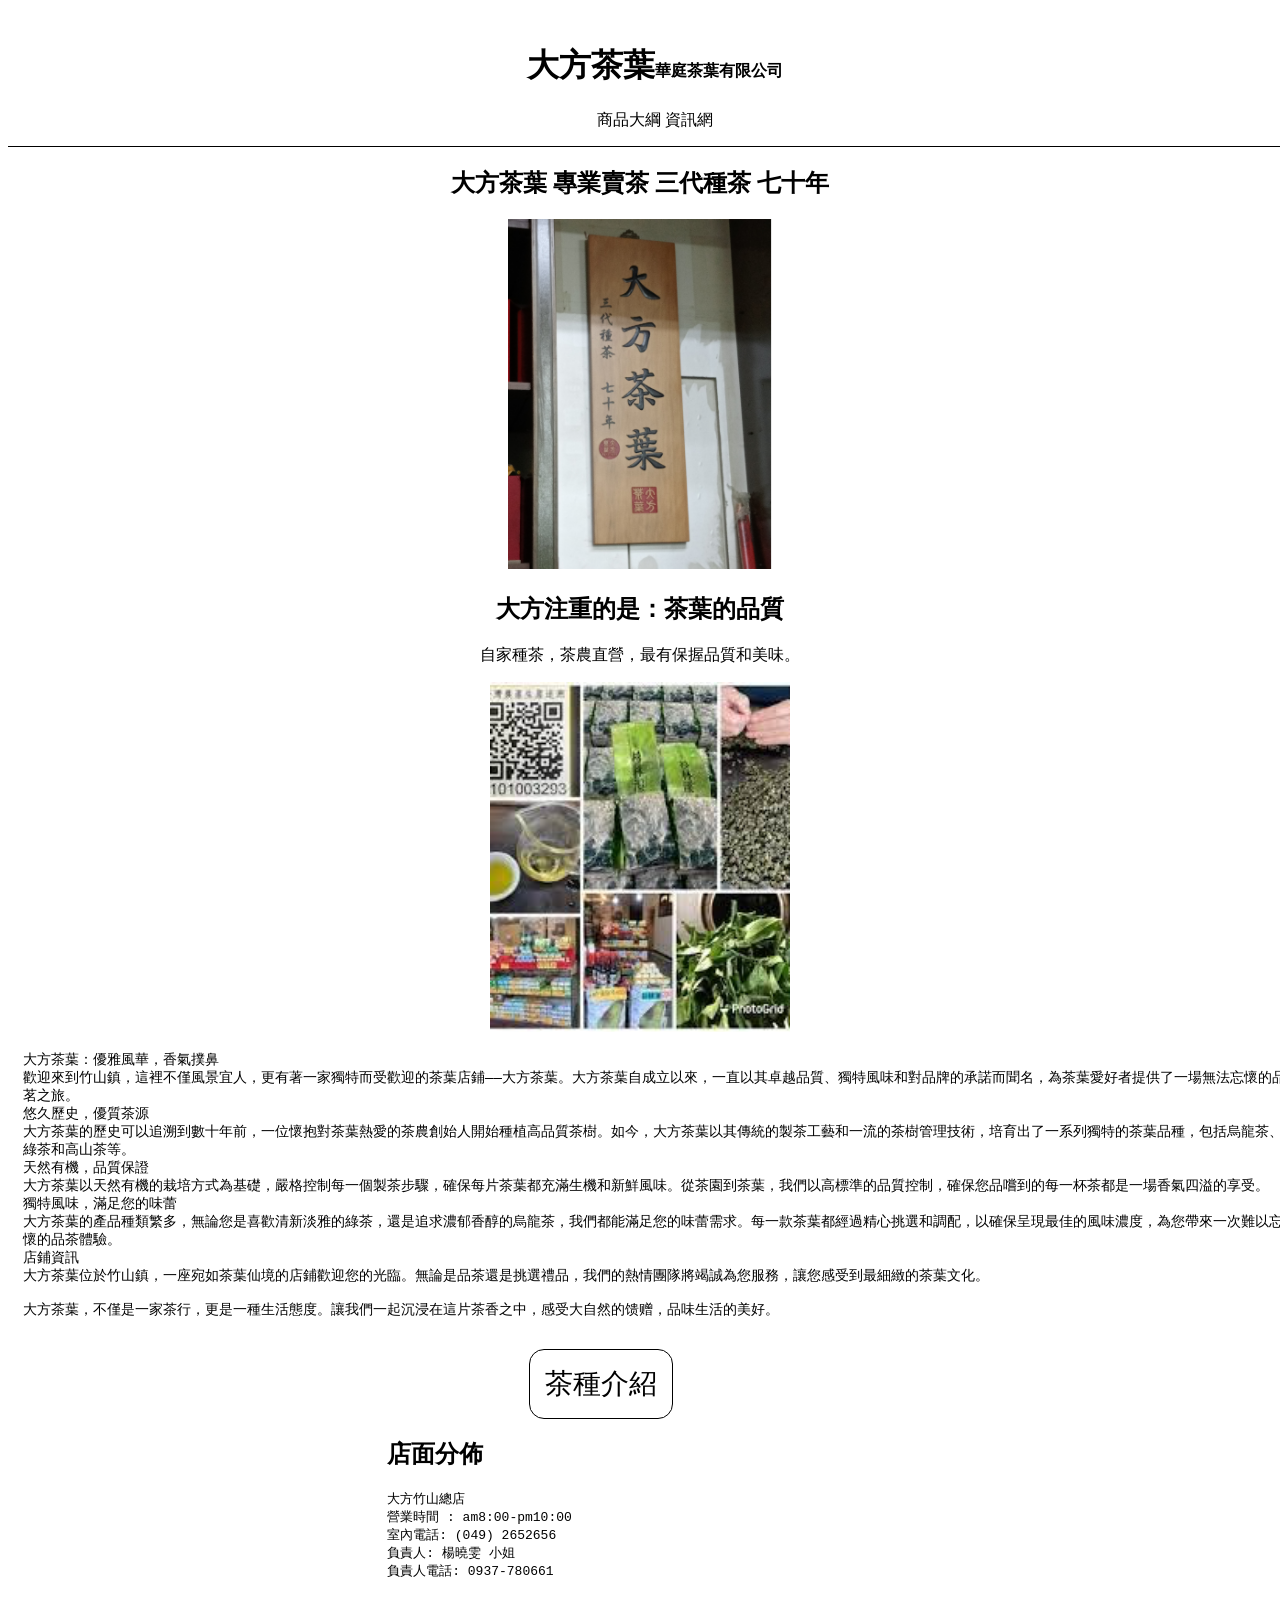
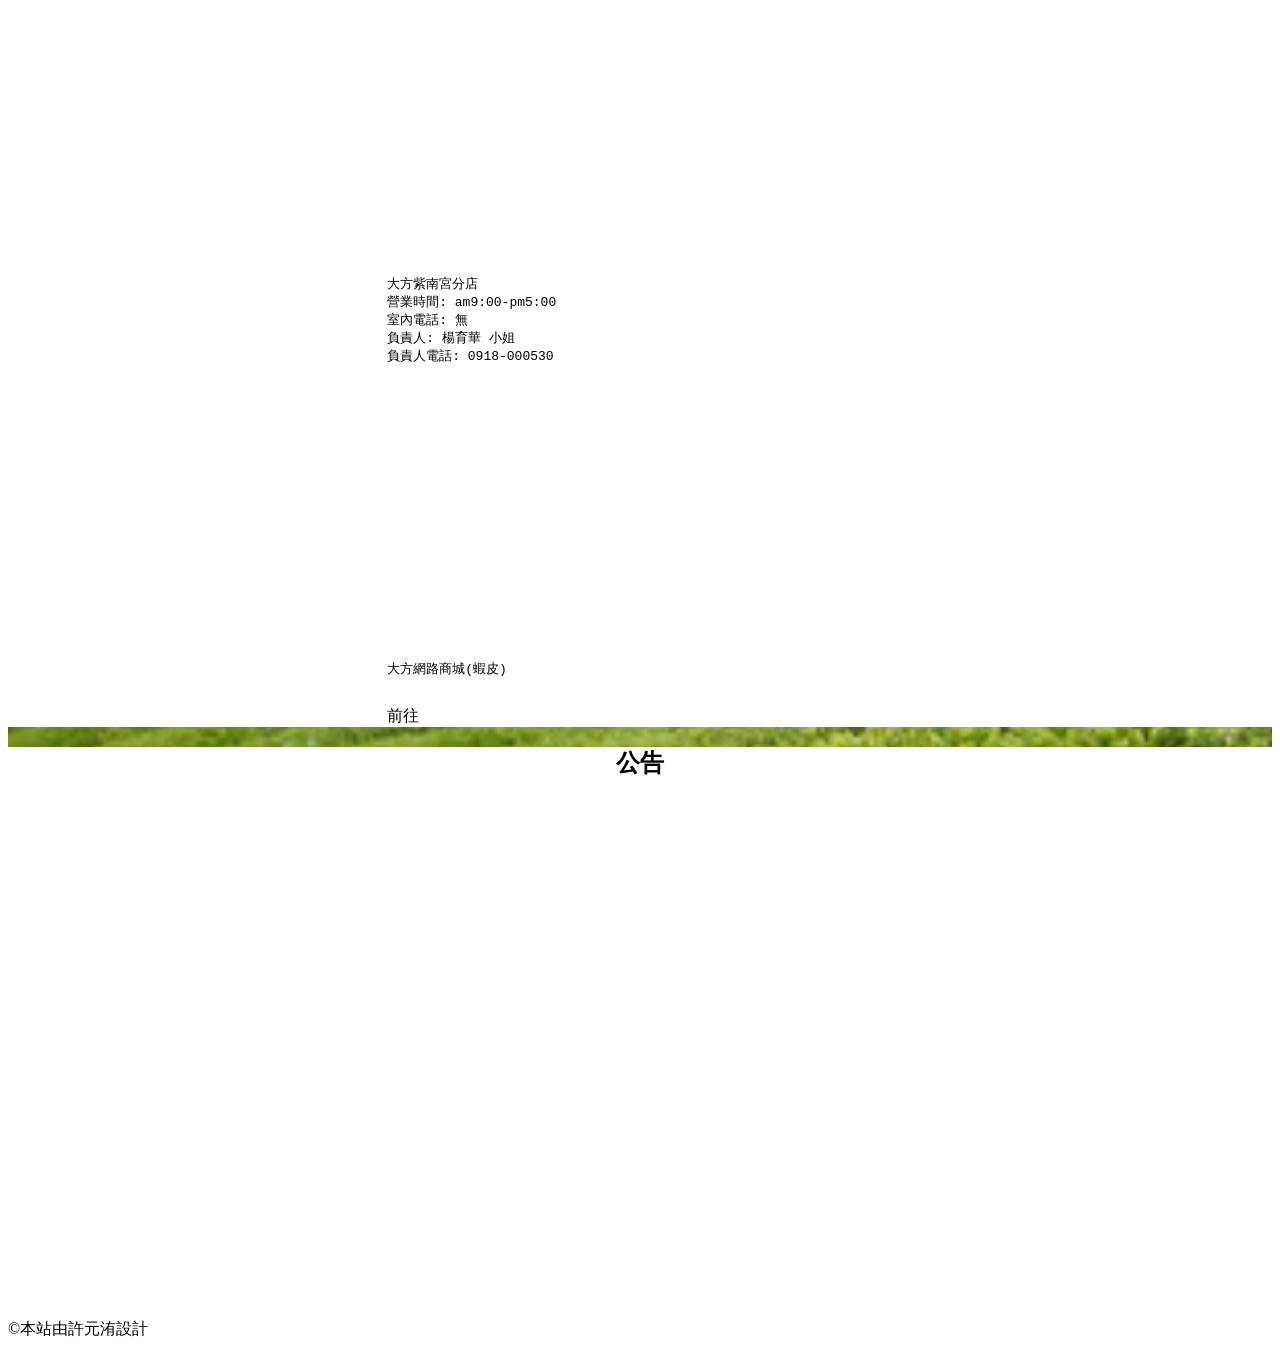
==== index.htm @ 7a0b3d52 "Add files via upload" ====
<!DOCTYPE html>
<html lang="en">
<head>
    <meta charset="UTF-8">
    <meta name="viewport" content="width=device-width, initial-scale=1.0">
    <meta charset="UTF-8">
    <title>大方茶葉 Dafun</title>
    <link rel="stylesheet" href="index.css">
</head>
<body>
    <div class="header">
        <h1>大方茶葉<p style="display: inline; font-size: 16px;" class="gocw" onclick="location.href='https://m0902290661.github.io/Huating-Tea/';">華庭茶葉有限公司</p></h1>
        <a href="商品大綱.htm" title="點擊前往">商品大綱</a>
        <a href="enter.htm">資訊網</a>
    </div>
    <div class="body">
        <div class="about">
            <div class="d11">
                <h2>大方茶葉 專業賣茶 三代種茶 七十年</h2>
                <img src="image.png" alt="">
            </div>
            <div class="d12">
                <h2>大方注重的是：茶葉的品質</h2>
                <p>自家種茶，茶農直營，最有保握品質和美味。</p>
                <img src="image copy.png" alt="">
            </div>
            <div class="d13">
                <pre>
大方茶葉：優雅風華，香氣撲鼻
歡迎來到竹山鎮，這裡不僅風景宜人，更有著一家獨特而受歡迎的茶葉店鋪——大方茶葉。大方茶葉自成立以來，一直以其卓越品質、獨特風味和對品牌的承諾而聞名，為茶葉愛好者提供了一場無法忘懷的品茗之旅。
悠久歷史，優質茶源
大方茶葉的歷史可以追溯到數十年前，一位懷抱對茶葉熱愛的茶農創始人開始種植高品質茶樹。如今，大方茶葉以其傳統的製茶工藝和一流的茶樹管理技術，培育出了一系列獨特的茶葉品種，包括烏龍茶、綠茶和高山茶等。
天然有機，品質保證
大方茶葉以天然有機的栽培方式為基礎，嚴格控制每一個製茶步驟，確保每片茶葉都充滿生機和新鮮風味。從茶園到茶葉，我們以高標準的品質控制，確保您品嚐到的每一杯茶都是一場香氣四溢的享受。
獨特風味，滿足您的味蕾
大方茶葉的產品種類繁多，無論您是喜歡清新淡雅的綠茶，還是追求濃郁香醇的烏龍茶，我們都能滿足您的味蕾需求。每一款茶葉都經過精心挑選和調配，以確保呈現最佳的風味濃度，為您帶來一次難以忘懷的品茶體驗。
店鋪資訊
大方茶葉位於竹山鎮，一座宛如茶葉仙境的店鋪歡迎您的光臨。無論是品茶還是挑選禮品，我們的熱情團隊將竭誠為您服務，讓您感受到最細緻的茶葉文化。

大方茶葉，不僅是一家茶行，更是一種生活態度。讓我們一起沉浸在這片茶香之中，感受大自然的馈赠，品味生活的美好。                    
                </pre>
                <button onclick="location.href='商品大綱.htm#teatalk'">茶種介紹</button>
            </div>
            <div class="d14" id="d14">
                <h2>店面分佈</h2>
                <pre>
大方竹山總店
營業時間 : am8:00-pm10:00 
室內電話: (049) 2652656
負責人: 楊曉雯 小姐
負責人電話: 0937-780661
                </pre>
                <iframe src="https://www.google.com/maps/embed?pb=!1m14!1m8!1m3!1d3651.61538766722!2d120.694054!3d23.761091!3m2!1i1024!2i768!4f13.1!3m3!1m2!1s0x346ecd96cf9de589%3A0xc065d546990739c1!2zNTU35Y-w54Gj5Y2X5oqV57ij56u55bGx6Y6u6ZuG5bGx6Lev5LiJ5q61NDYxLTPomZ8!5e0!3m2!1szh-TW!2sus!4v1723907166475!5m2!1szh-TW!2sus" width="300" height="250" style="border:0;" allowfullscreen="" loading="lazy" referrerpolicy="no-referrer-when-downgrade"></iframe>
                <pre>
大方紫南宮分店
營業時間: am9:00-pm5:00 
室內電話: 無
負責人: 楊育華 小姐
負責人電話: 0918-000530
                </pre>
                <iframe src="https://www.google.com/maps/embed?pb=!1m14!1m8!1m3!1d3650.04086085364!2d120.72253200000002!3d23.817146!3m2!1i1024!2i768!4f13.1!3m3!1m2!1s0x34692d51f6246d03%3A0x6d0f1d8a5e2c0a2d!2zNTU35Y-w54Gj5Y2X5oqV57ij56u55bGx6Y6u5aSn5YWs6KGXNDDomZ8!5e0!3m2!1szh-TW!2sus!4v1723907227756!5m2!1szh-TW!2sus" width="300" height="250" style="border:0;" allowfullscreen="" loading="lazy" referrerpolicy="no-referrer-when-downgrade"></iframe>
                <pre>
大方網路商城(蝦皮)
                </pre>
                <a href="https://shopee.tw/yun685700?is_from_login=true">前往</a>
            </div>
        </div>
        <div class="post">
            <h2>公告</h2>
            <iframe src="https://docs.google.com/spreadsheets/d/1tLu6qadFtE0yLHa3UGzQKZaZkjQ0sHDGP7tQY-PTl_8/pubhtml" frameborder="0.5px" height="500px" width="75%"></iframe>
        </div>
    </div>
    <div class="footer">
        <p>&copy;本站由許元洧設計</p>
    </div>
</body>
</html>
---- index.css ----
.header{
    border-bottom: 0.5px solid black;
    text-align: center;
    padding: 15px;
    width: 100%;
    background-color: white;
}
.body{
    background-image: url('1.jpg');
    background-size: cover;
}
.about,.post,.footer{
    background-color: white;
}
.about{
    text-align: center;
}
.about img{
    height: 350px;
}
.d13{
    text-align: left;
    font-size: 14px;
    margin: 15px;
    width: 100%;
}
.d13 pre{
   white-space: pre-wrap;
}
.d14 h2{
    text-align: left;
}
.d14{
    text-align: left;
    margin: 15px;
    margin-left: 40%;
}
.post iframe{
    width: 70%;
    margin-left: 15%;
}
.post h2{
    text-align: center;
}
a{
    text-decoration: none;
    color: black;
}
a:hover{
    text-decoration: underline;
    color:blue;
    cursor: pointer;
}
.gocw:hover{
    text-decoration: underline;
    color: blue;
    cursor: pointer;
}
.d13 button{
    text-decoration: none;
    background-color: white;
    border: 0.5px solid black;
    border-radius: 15px;
    padding: 15px;
    font-size: 28px;
    margin-left: 40%;
}
.d13 button:hover{
    background-color: rgb(58, 204, 197);
    color: white;
    cursor: pointer;
}
.main img{
    width: 50%;
}

@media screen {
    .d14{
        margin-left: 30%;
    }
}
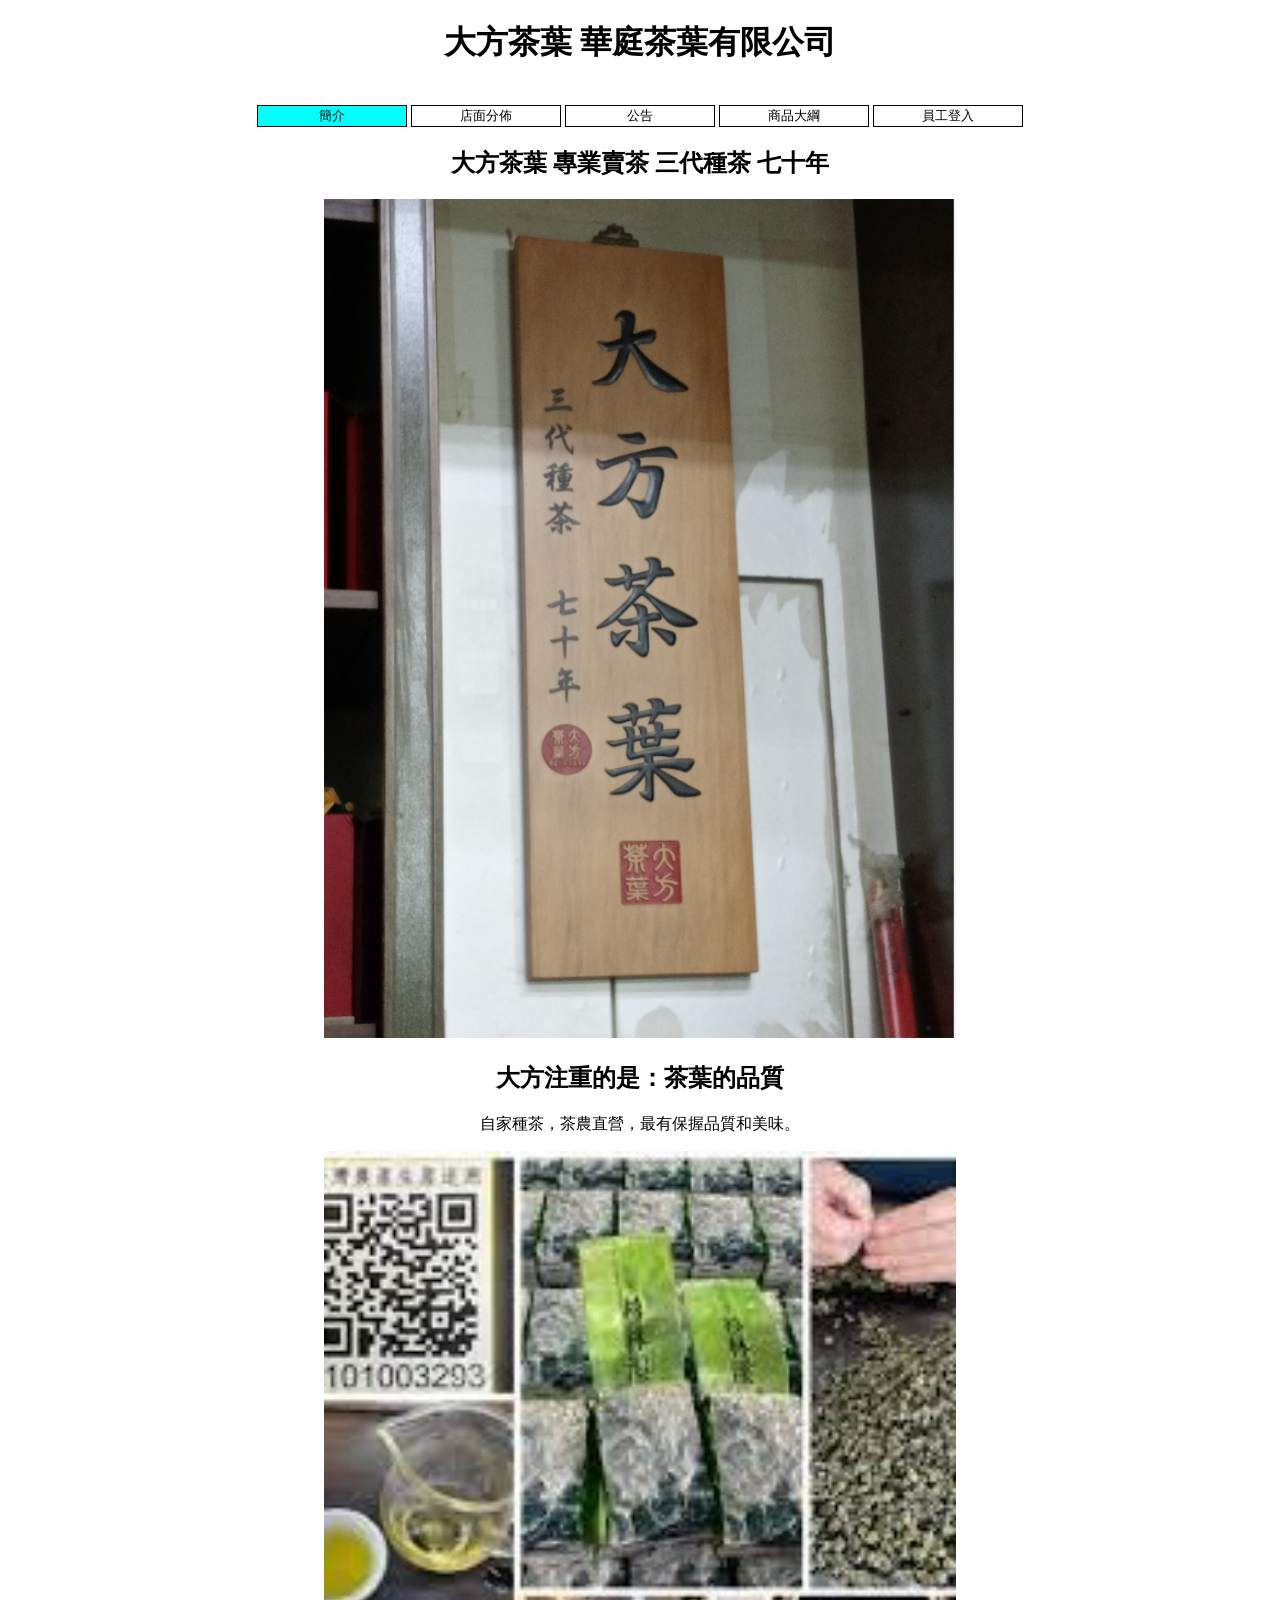
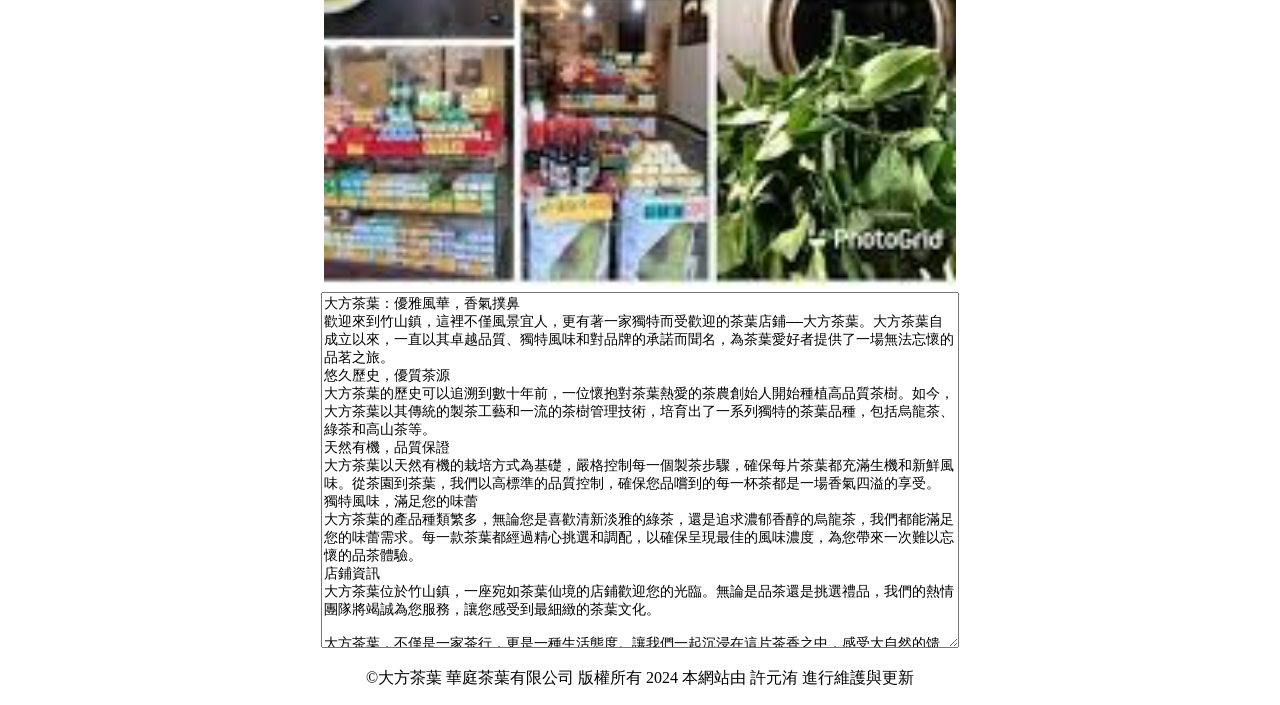
==== commit c7fee39e: "Add files via upload" ====
--- a/index.htm
+++ b/index.htm
@@ -3,29 +3,54 @@
 <head>
     <meta charset="UTF-8">
     <meta name="viewport" content="width=device-width, initial-scale=1.0">
-    <meta charset="UTF-8">
-    <title>大方茶葉 Dafun</title>
-    <link rel="stylesheet" href="index.css">
+    <title>大方茶葉 華庭茶葉有限公司</title>
+    <style>
+        img{
+            width: 50%;
+        }
+        body{
+            text-align: center;
+        }
+        .button{
+            text-align: center;
+        }
+        .button button{
+            text-decoration: none;
+            border: 1px solid black;
+            background-color: white;
+            width: 150px;
+            cursor: pointer;
+        }
+        #a{
+            background-color: aqua;
+        }
+        textarea{
+            width: 50%;
+            height: 350px;
+            font-size: 14px;
+        }
+        .place,.pm,.p,.ms{
+            display: none;
+        }
+    </style>
 </head>
 <body>
-    <div class="header">
-        <h1>大方茶葉<p style="display: inline; font-size: 16px;" class="gocw" onclick="location.href='https://m0902290661.github.io/Huating-Tea/';">華庭茶葉有限公司</p></h1>
-        <a href="商品大綱.htm" title="點擊前往">商品大綱</a>
-        <a href="enter.htm">資訊網</a>
+    <h1>大方茶葉 華庭茶葉有限公司</h1><br>
+    <div class="button">
+        <button id="a" onclick="cad()">簡介</button>
+        <button id="pl" onclick="cpld()">店面分佈</button>
+        <button id="p" onclick="cpd()">公告</button>
+        <button id="pm" onclick="cpmd()">商品大綱</button>
+        <button id="ms" onclick="cmsd()">員工登入</button>
     </div>
-    <div class="body">
-        <div class="about">
-            <div class="d11">
-                <h2>大方茶葉 專業賣茶 三代種茶 七十年</h2>
-                <img src="image.png" alt="">
-            </div>
-            <div class="d12">
-                <h2>大方注重的是：茶葉的品質</h2>
+    <div class="main">
+        <div class="about" id="ad">
+            <h2>大方茶葉 專業賣茶 三代種茶 七十年</h2>
+            <img src="image.png" alt="">
+            <h2>大方注重的是：茶葉的品質</h2>
                 <p>自家種茶，茶農直營，最有保握品質和美味。</p>
                 <img src="image copy.png" alt="">
-            </div>
-            <div class="d13">
-                <pre>
+            <br><textarea>
 大方茶葉：優雅風華，香氣撲鼻
 歡迎來到竹山鎮，這裡不僅風景宜人，更有著一家獨特而受歡迎的茶葉店鋪——大方茶葉。大方茶葉自成立以來，一直以其卓越品質、獨特風味和對品牌的承諾而聞名，為茶葉愛好者提供了一場無法忘懷的品茗之旅。
 悠久歷史，優質茶源
@@ -37,41 +62,146 @@
 店鋪資訊
 大方茶葉位於竹山鎮，一座宛如茶葉仙境的店鋪歡迎您的光臨。無論是品茶還是挑選禮品，我們的熱情團隊將竭誠為您服務，讓您感受到最細緻的茶葉文化。
 
-大方茶葉，不僅是一家茶行，更是一種生活態度。讓我們一起沉浸在這片茶香之中，感受大自然的馈赠，品味生活的美好。                    
-                </pre>
-                <button onclick="location.href='商品大綱.htm#teatalk'">茶種介紹</button>
-            </div>
-            <div class="d14" id="d14">
-                <h2>店面分佈</h2>
-                <pre>
-大方竹山總店
-營業時間 : am8:00-pm10:00 
-室內電話: (049) 2652656
-負責人: 楊曉雯 小姐
-負責人電話: 0937-780661
-                </pre>
-                <iframe src="https://www.google.com/maps/embed?pb=!1m14!1m8!1m3!1d3651.61538766722!2d120.694054!3d23.761091!3m2!1i1024!2i768!4f13.1!3m3!1m2!1s0x346ecd96cf9de589%3A0xc065d546990739c1!2zNTU35Y-w54Gj5Y2X5oqV57ij56u55bGx6Y6u6ZuG5bGx6Lev5LiJ5q61NDYxLTPomZ8!5e0!3m2!1szh-TW!2sus!4v1723907166475!5m2!1szh-TW!2sus" width="300" height="250" style="border:0;" allowfullscreen="" loading="lazy" referrerpolicy="no-referrer-when-downgrade"></iframe>
-                <pre>
-大方紫南宮分店
-營業時間: am9:00-pm5:00 
-室內電話: 無
-負責人: 楊育華 小姐
-負責人電話: 0918-000530
-                </pre>
-                <iframe src="https://www.google.com/maps/embed?pb=!1m14!1m8!1m3!1d3650.04086085364!2d120.72253200000002!3d23.817146!3m2!1i1024!2i768!4f13.1!3m3!1m2!1s0x34692d51f6246d03%3A0x6d0f1d8a5e2c0a2d!2zNTU35Y-w54Gj5Y2X5oqV57ij56u55bGx6Y6u5aSn5YWs6KGXNDDomZ8!5e0!3m2!1szh-TW!2sus!4v1723907227756!5m2!1szh-TW!2sus" width="300" height="250" style="border:0;" allowfullscreen="" loading="lazy" referrerpolicy="no-referrer-when-downgrade"></iframe>
-                <pre>
-大方網路商城(蝦皮)
-                </pre>
-                <a href="https://shopee.tw/yun685700?is_from_login=true">前往</a>
-            </div>
-        </div>
-        <div class="post">
+大方茶葉，不僅是一家茶行，更是一種生活態度。讓我們一起沉浸在這片茶香之中，感受大自然的馈赠，品味生活的美好。                 
+            </textarea>
+        </div>
+        <div class="place" id="pld">
+            <h2>店面分佈</h2>
+            <li>大方竹山總店</li>
+            <p>營業時間 : am8:00-pm10:00 <br> 
+            室內電話: (049) 2652656 <br>
+            負責人: 楊曉雯 小姐 <br>
+            負責人電話: 0937-780661</p>
+            <iframe src="https://www.google.com/maps/embed?pb=!1m14!1m8!1m3!1d3651.61538766722!2d120.694054!3d23.761091!3m2!1i1024!2i768!4f13.1!3m3!1m2!1s0x346ecd96cf9de589%3A0xc065d546990739c1!2zNTU35Y-w54Gj5Y2X5oqV57ij56u55bGx6Y6u6ZuG5bGx6Lev5LiJ5q61NDYxLTPomZ8!5e0!3m2!1szh-TW!2sus!4v1723907166475!5m2!1szh-TW!2sus" width="300" height="250" style="border:0;" allowfullscreen="" loading="lazy" referrerpolicy="no-referrer-when-downgrade"></iframe>
+            <li>大方紫南宮分店</li>
+            <p>營業時間: am9:00-pm5:00  <br>
+                室內電話: 無 <br>
+                負責人: 楊育華 小姐 <br>
+            負責人電話: 0918-000530</p>
+            <iframe src="https://www.google.com/maps/embed?pb=!1m14!1m8!1m3!1d3650.04086085364!2d120.72253200000002!3d23.817146!3m2!1i1024!2i768!4f13.1!3m3!1m2!1s0x34692d51f6246d03%3A0x6d0f1d8a5e2c0a2d!2zNTU35Y-w54Gj5Y2X5oqV57ij56u55bGx6Y6u5aSn5YWs6KGXNDDomZ8!5e0!3m2!1szh-TW!2sus!4v1723907227756!5m2!1szh-TW!2sus" width="300" height="250" style="border:0;" allowfullscreen="" loading="lazy" referrerpolicy="no-referrer-when-downgrade"></iframe>
+            <li>大方網路商城(蝦皮)</li>
+            <a href="https://shopee.tw/yun685700?is_from_login=true">前往</a>
+        </div>
+        <div class="p" id="pd">
             <h2>公告</h2>
-            <iframe src="https://docs.google.com/spreadsheets/d/1tLu6qadFtE0yLHa3UGzQKZaZkjQ0sHDGP7tQY-PTl_8/pubhtml" frameborder="0.5px" height="500px" width="75%"></iframe>
+            <li>本店於2024/1/1起，不對外提供代客包裝服務，造成不便請見諒</li>
+        </div>
+        <div class="pm" id="pmd">
+            <h2>商品大綱</h2>
+            <li>紅茶（80%-90%發酵茶）
+                紅茶在六大茶系當中是屬於近全發酵的茶款，其製茶流程從採茶後進行萎凋，後續進行發酵工藝至全發酵狀態
+                常見的蜜香紅茶、紅玉、紅韻、阿薩姆紅茶、錫蘭紅茶、大吉嶺紅茶等經典茶款皆是此茶系的茶款</li>
+            <li>綠茶（不發酵茶）
+                綠茶在六大茶系當中是屬於不發酵的茶款，其製茶流程採茶後立刻進行殺青破壞酵素
+                台灣經典的綠茶款如三峽碧螺春、龍井即為綠茶系茶款</li>
+            <li>黃茶（10%-20%發酵茶）
+                黃茶在六大茶系當中是屬於微發酵的茶款，其製茶流程與綠茶相同
+                但多經過悶堆渥黃，而產生了發酵作業</li>
+            <li>青茶（30%-60%發酵茶）
+                青茶又被大家廣稱作烏龍茶，也是最常見的一款茶，在六大茶系當中是屬於部分發酵的茶款，發酵程度是介於綠茶與紅茶之間
+                擁有了綠茶的清爽鮮，又擁有紅茶的甘甜口感。(烏龍茶咖啡因真的比較多？臺灣茶咖啡因比較大公開)
+                台灣常見如：凍頂烏龍、鐵觀音、包種茶、阿里山烏龍、梨山烏龍、東方美人、貴妃茶等都是青茶系列的茶款</li>
+            <li>白茶（20%～30%發酵茶）
+                在製茶過程中不殺青也不去揉捻，讓茶葉萎凋時產生些許的微發酵
+                對茶葉細胞破壞也較少些
+                台灣除了「白牡丹」外，也有許多以青心烏龍種製成的白茶，簡稱為「台灣白茶」</li>
+            <li>黑茶（後發酵茶）
+                黑茶在六大茶系中，屬於100%發酵的茶款，在茶葉進行加工後堆積發酵的時間較長，讓茶葉呈現為暗褐色的樣態
+                常見茶款如：「普洱茶」</li>
+        </div>
+        <div class="ms" id="msd">
+            <h2>員工登入</h2>
+            <input  id="ip" type="password" placeholder="請輸入密碼"><button onclick="singin()">送出</button><br>
+            <textarea name="" id="out">請登入</textarea>
         </div>
     </div>
-    <div class="footer">
-        <p>&copy;本站由許元洧設計</p>
-    </div>
+    <p>&copy;大方茶葉 華庭茶葉有限公司 版權所有 2024 本網站由 許元洧 進行維護與更新</p>
+
+    <script>
+        //button
+        const a = document.getElementById('a');
+        const pl = document.getElementById('pl');
+        const p = document.getElementById('p');
+        const pm = document.getElementById('pm');
+        const ms = document.getElementById('ms');
+        //div
+        const ad = document.getElementById('ad');
+        const pld = document.getElementById('pld');
+        const pd = document.getElementById('pd');
+        const pmd = document.getElementById('pmd');
+        const msd = document.getElementById('msd');
+        //function
+        function cad(){
+            ad.style.display='block';
+            pld.style.display='none';
+            pd.style.display='none';
+            pmd.style.display='none';
+            msd.style.display='none';
+            a.style.backgroundColor='aqua';
+            pl.style.backgroundColor='white';
+            p.style.backgroundColor='white';
+            pm.style.backgroundColor='white';
+            ms.style.backgroundColor='white';
+        }
+        function cpld(){
+            pld.style.display='block';
+            ad.style.display='none';
+            pd.style.display='none';
+            pmd.style.display='none';
+            msd.style.display='none';
+            pl.style.backgroundColor='aqua';
+            a.style.backgroundColor='white';
+            p.style.backgroundColor='white';
+            pm.style.backgroundColor='white';
+            ms.style.backgroundColor='white';
+        }
+        function cpd(){
+            pd.style.display='block';
+            ad.style.display='none';
+            pld.style.display='none';
+            pmd.style.display='none';
+            msd.style.display='none';
+            p.style.backgroundColor='aqua';
+            a.style.backgroundColor='white';
+            pl.style.backgroundColor='white';
+            pm.style.backgroundColor='white';
+            ms.style.backgroundColor='white';
+        }
+        function cpmd(){
+            pmd.style.display='block';
+            ad.style.display='none';
+            pd.style.display='none';
+            pld.style.display='none';
+            msd.style.display='none';
+            pm.style.backgroundColor='aqua';
+            a.style.backgroundColor='white';
+            p.style.backgroundColor='white';
+            pl.style.backgroundColor='white';
+            ms.style.backgroundColor='white';
+        }
+        function cmsd(){
+            msd.style.display='block';
+            ad.style.display='none';
+            pd.style.display='none';
+            pmd.style.display='none';
+            pld.style.display='none';
+            ms.style.backgroundColor='aqua';
+            a.style.backgroundColor='white';
+            p.style.backgroundColor='white';
+            pm.style.backgroundColor='white';
+            pl.style.backgroundColor='white';
+        }
+        //singin
+        function singin(){
+            const password = '2652656';
+            const ip = document.getElementById('ip').value;
+            if(password===ip){
+                location.href='https://docs.google.com/spreadsheets/d/e/2PACX-1vShv7aE7V0sxZBgvTPEceiEPcn6wh97L_WLAnhgR-pyUxXV0jo2Smo82rbNZ1oy2zRtY4ePmCExUfdz/pubhtml';
+            }
+            else{
+                document.getElementById('out').innerHTML='登入失敗，請重試。'
+            }
+        }
+    </script>
 </body>
 </html>
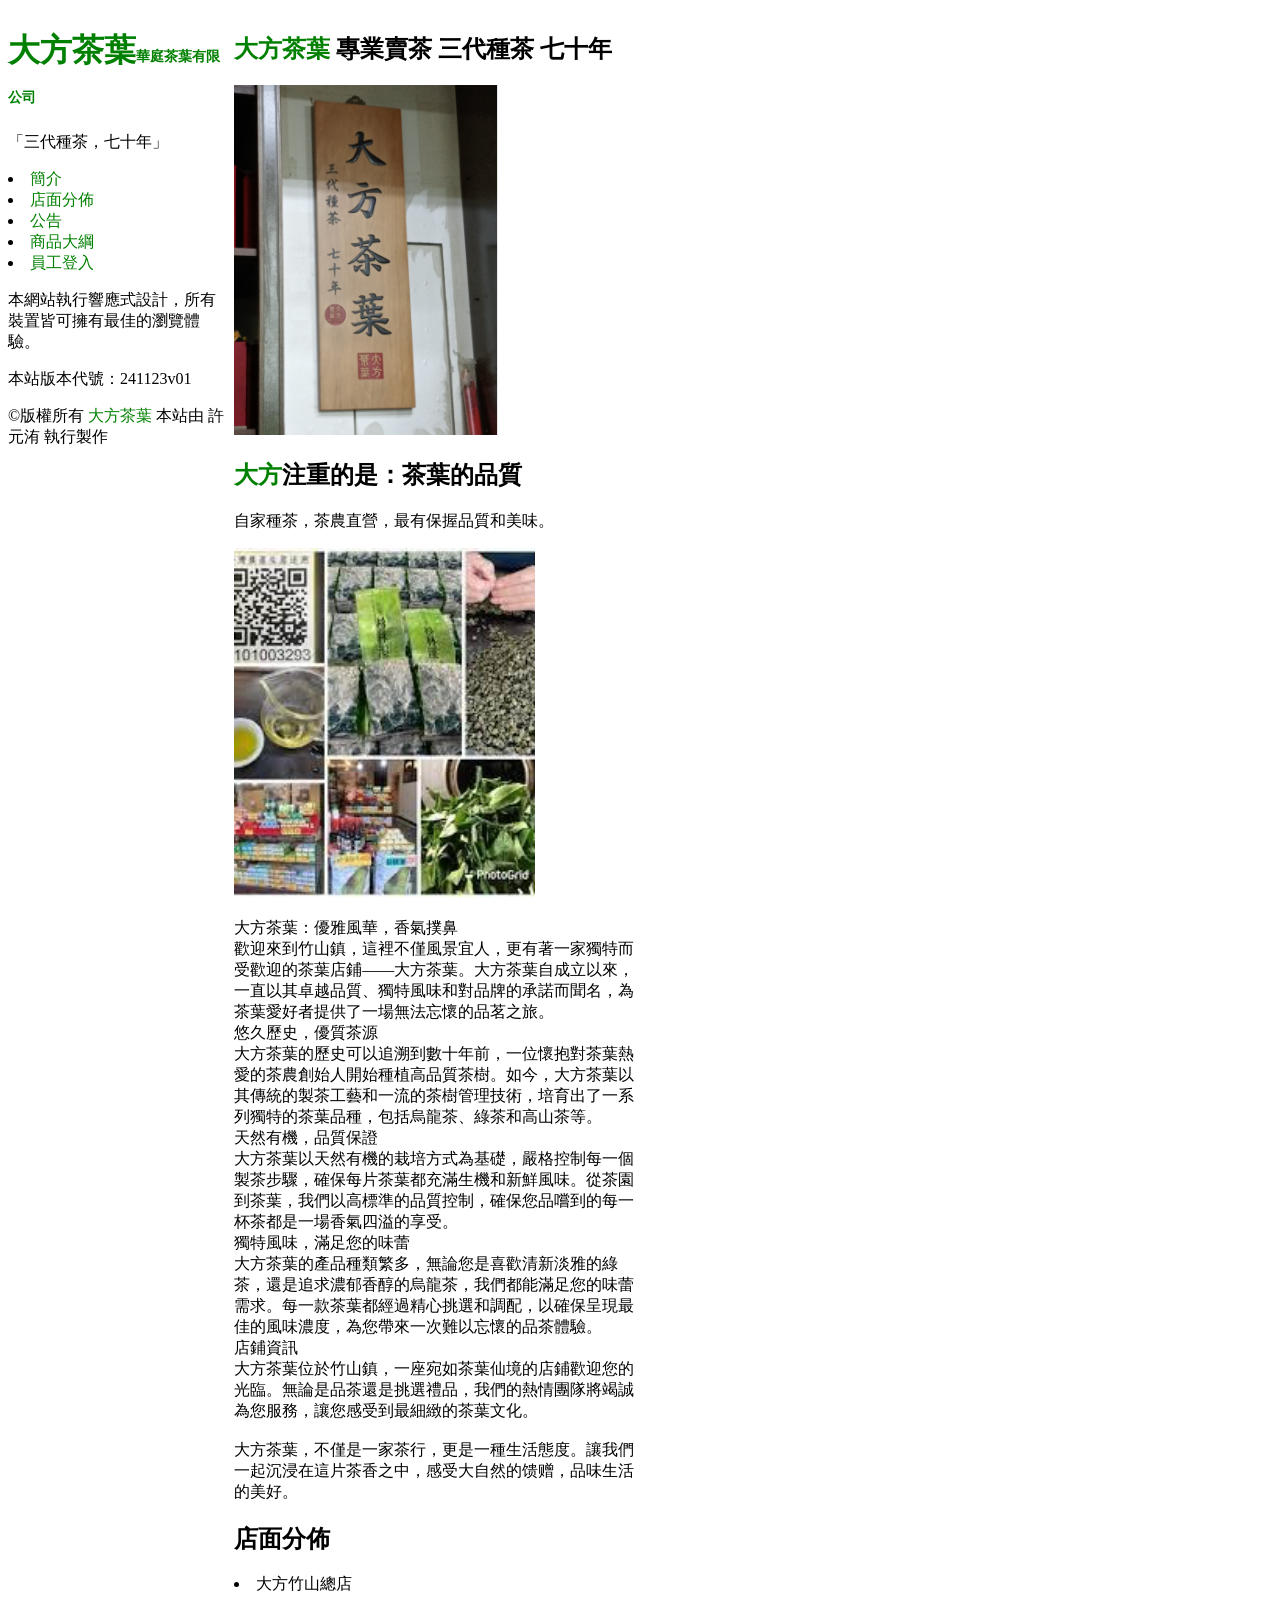
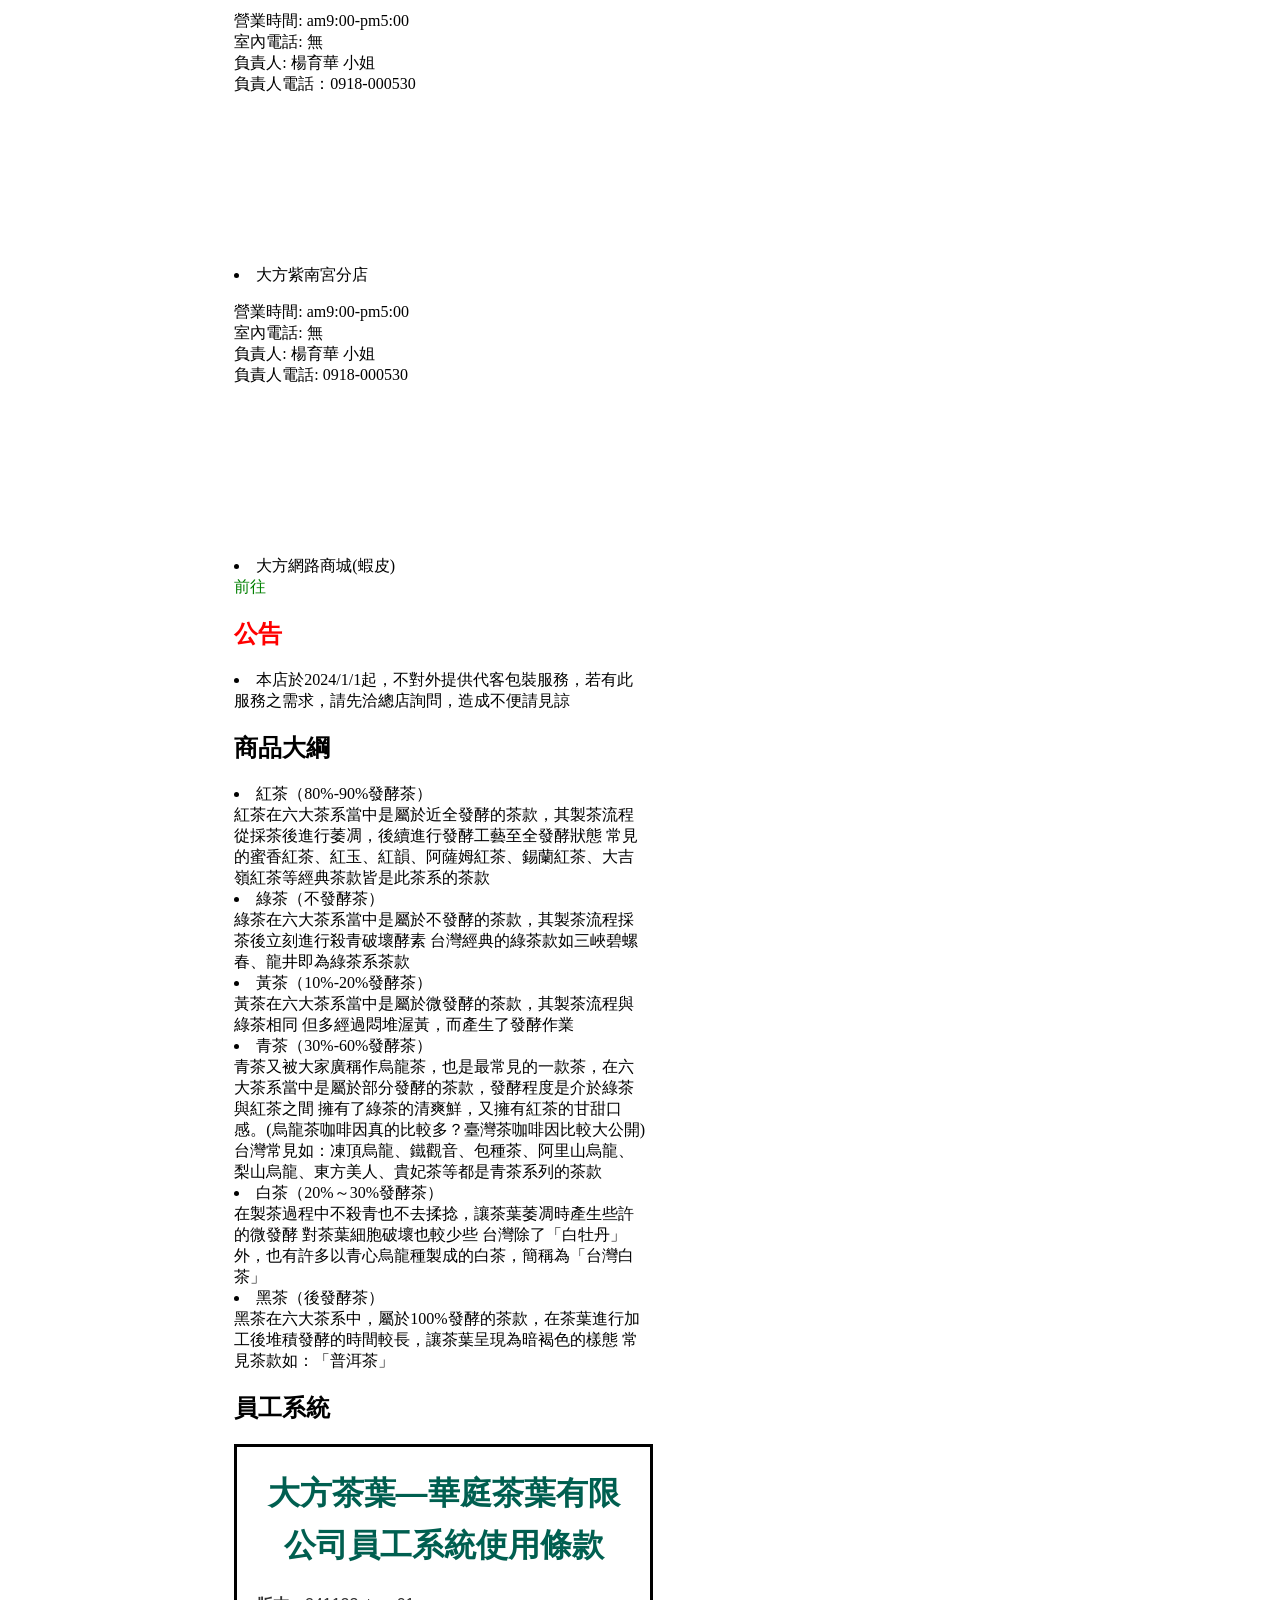
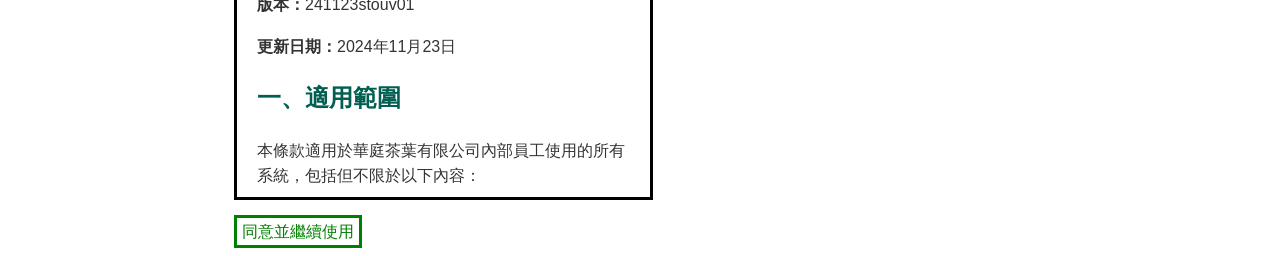
==== commit d6b2c120: "Add files via upload" ====
--- a/index.htm
+++ b/index.htm
@@ -5,201 +5,261 @@
     <meta name="viewport" content="width=device-width, initial-scale=1.0">
     <title>大方茶葉 華庭茶葉有限公司</title>
     <style>
+        .main{
+            display: flex;
+        }
+        .left{
+            flex: 1.5;
+        }
+        .right{
+            flex: 7;
+            margin: 5px;
+        }
+        #d001{
+            font-size: 14px;
+        }
+        a{
+            text-decoration: none;
+            color: green;
+        }
+        .left h1{
+            color: green;
+        }
         img{
-            width: 50%;
-        }
-        body{
-            text-align: center;
-        }
-        .button{
-            text-align: center;
-        }
-        .button button{
-            text-decoration: none;
-            border: 1px solid black;
-            background-color: white;
-            width: 150px;
-            cursor: pointer;
-        }
-        #a{
-            background-color: aqua;
-        }
-        textarea{
-            width: 50%;
             height: 350px;
-            font-size: 14px;
-        }
-        .place,.pm,.p,.ms{
+        }
+        .right p{
+            width: 40%;
+        }
+        .right li{
+            width: 40%;
+        }
+        #d003{
+            width: 40%;
+            height: 350px;
+            border: solid;
+        }
+        #a01{
+            border: solid;
+            padding: 5px;
+        }
+        #bt1,#bt2,#bt3{
             display: none;
+        }
+        #ms{
+            display: none;
+        }
+        #ms:target{
+            display: block;
+        }
+        .sysm iframe{
+            width: 40%;
+            height: 350px;
+        }
+        .sysm{
+            display: none;
+        }
+        @media (max-width:768px) {
+            .main{
+                display: block;
+            }
+            .right p{
+                width: auto;
+            }
+            .right li{
+                width: auto;
+            }
+            #d003{
+                width: 100%;
+            }
+            .sys iframe{
+                width: 100%;
+            }
         }
     </style>
 </head>
 <body>
-    <h1>大方茶葉 華庭茶葉有限公司</h1><br>
-    <div class="button">
-        <button id="a" onclick="cad()">簡介</button>
-        <button id="pl" onclick="cpld()">店面分佈</button>
-        <button id="p" onclick="cpd()">公告</button>
-        <button id="pm" onclick="cpmd()">商品大綱</button>
-        <button id="ms" onclick="cmsd()">員工登入</button>
-    </div>
     <div class="main">
-        <div class="about" id="ad">
-            <h2>大方茶葉 專業賣茶 三代種茶 七十年</h2>
-            <img src="image.png" alt="">
-            <h2>大方注重的是：茶葉的品質</h2>
+        <div class="left">
+            <h1>大方茶葉<span id="d001">華庭茶葉有限公司</span></h1>
+            <p>「三代種茶，七十年」</p>
+            <li><a href="#ab">簡介</a></li>
+            <li><a href="#pl">店面分佈</a></li>
+            <li><a href="#po">公告</a></li>
+            <li><a href="#mos">商品大綱</a></li>
+            <li><a href="#sys">員工登入</a></li>
+            <p>本網站執行響應式設計，所有裝置皆可擁有最佳的瀏覽體驗。</p>
+            <p>本站版本代號：241123v01</p>
+            <p>&copy;版權所有 <span style="color: green;">大方茶葉</span> 本站由 許元洧 執行製作</p>
+        </div>
+        <div class="right">
+            <div class="sys" id="ms">
+                <h2>員工系統登入介面</h2>
+                <select name="" id="ki" style="height: 30px;">
+                    <option value="0">請選擇部門</option>
+                    <option value="1">技術部門</option>
+                    <option value="2">大方內部</option>
+                    <option value="3">菩因專區</option>
+                </select><br>
+                <input type="text" id="ui" placeholder="用戶名"><br>
+                <input type="password" id="pi" placeholder="密碼"><br>
+                <button id="bt0" onclick="bt0()">請選擇部門</button>
+                <button id="bt1" onclick="bt1()">送出＿技術部門</button>
+                <button id="bt2" onclick="bt2()">送出＿大方內部</button>
+                <button id="bt3" onclick="bt3()">送出＿菩因專區</button>
+                <div class="sysm" id="sysm">
+                    <p id="uo"></p>
+                    <div id="s01">
+                        <h2>財務報表</h2>
+                        <iframe src="https://docs.google.com/spreadsheets/d/e/2PACX-1vShv7aE7V0sxZBgvTPEceiEPcn6wh97L_WLAnhgR-pyUxXV0jo2Smo82rbNZ1oy2zRtY4ePmCExUfdz/pubhtml?widget=true&amp;headers=false"></iframe>
+                    </div>
+                </div>
+            </div>
+            <div class="div" id="ab">
+                <h2><span style="color: green;">大方茶葉</span> 專業賣茶 三代種茶 七十年</h2>
+                <img src="image.png" alt="">
+                <h2><span style="color: green;">大方</span>注重的是：茶葉的品質</h2>
                 <p>自家種茶，茶農直營，最有保握品質和美味。</p>
                 <img src="image copy.png" alt="">
-            <br><textarea>
-大方茶葉：優雅風華，香氣撲鼻
-歡迎來到竹山鎮，這裡不僅風景宜人，更有著一家獨特而受歡迎的茶葉店鋪——大方茶葉。大方茶葉自成立以來，一直以其卓越品質、獨特風味和對品牌的承諾而聞名，為茶葉愛好者提供了一場無法忘懷的品茗之旅。
-悠久歷史，優質茶源
-大方茶葉的歷史可以追溯到數十年前，一位懷抱對茶葉熱愛的茶農創始人開始種植高品質茶樹。如今，大方茶葉以其傳統的製茶工藝和一流的茶樹管理技術，培育出了一系列獨特的茶葉品種，包括烏龍茶、綠茶和高山茶等。
-天然有機，品質保證
-大方茶葉以天然有機的栽培方式為基礎，嚴格控制每一個製茶步驟，確保每片茶葉都充滿生機和新鮮風味。從茶園到茶葉，我們以高標準的品質控制，確保您品嚐到的每一杯茶都是一場香氣四溢的享受。
-獨特風味，滿足您的味蕾
-大方茶葉的產品種類繁多，無論您是喜歡清新淡雅的綠茶，還是追求濃郁香醇的烏龍茶，我們都能滿足您的味蕾需求。每一款茶葉都經過精心挑選和調配，以確保呈現最佳的風味濃度，為您帶來一次難以忘懷的品茶體驗。
-店鋪資訊
-大方茶葉位於竹山鎮，一座宛如茶葉仙境的店鋪歡迎您的光臨。無論是品茶還是挑選禮品，我們的熱情團隊將竭誠為您服務，讓您感受到最細緻的茶葉文化。
-
-大方茶葉，不僅是一家茶行，更是一種生活態度。讓我們一起沉浸在這片茶香之中，感受大自然的馈赠，品味生活的美好。                 
-            </textarea>
-        </div>
-        <div class="place" id="pld">
-            <h2>店面分佈</h2>
-            <li>大方竹山總店</li>
-            <p>營業時間 : am8:00-pm10:00 <br> 
-            室內電話: (049) 2652656 <br>
-            負責人: 楊曉雯 小姐 <br>
-            負責人電話: 0937-780661</p>
-            <iframe src="https://www.google.com/maps/embed?pb=!1m14!1m8!1m3!1d3651.61538766722!2d120.694054!3d23.761091!3m2!1i1024!2i768!4f13.1!3m3!1m2!1s0x346ecd96cf9de589%3A0xc065d546990739c1!2zNTU35Y-w54Gj5Y2X5oqV57ij56u55bGx6Y6u6ZuG5bGx6Lev5LiJ5q61NDYxLTPomZ8!5e0!3m2!1szh-TW!2sus!4v1723907166475!5m2!1szh-TW!2sus" width="300" height="250" style="border:0;" allowfullscreen="" loading="lazy" referrerpolicy="no-referrer-when-downgrade"></iframe>
-            <li>大方紫南宮分店</li>
-            <p>營業時間: am9:00-pm5:00  <br>
-                室內電話: 無 <br>
-                負責人: 楊育華 小姐 <br>
-            負責人電話: 0918-000530</p>
-            <iframe src="https://www.google.com/maps/embed?pb=!1m14!1m8!1m3!1d3650.04086085364!2d120.72253200000002!3d23.817146!3m2!1i1024!2i768!4f13.1!3m3!1m2!1s0x34692d51f6246d03%3A0x6d0f1d8a5e2c0a2d!2zNTU35Y-w54Gj5Y2X5oqV57ij56u55bGx6Y6u5aSn5YWs6KGXNDDomZ8!5e0!3m2!1szh-TW!2sus!4v1723907227756!5m2!1szh-TW!2sus" width="300" height="250" style="border:0;" allowfullscreen="" loading="lazy" referrerpolicy="no-referrer-when-downgrade"></iframe>
-            <li>大方網路商城(蝦皮)</li>
-            <a href="https://shopee.tw/yun685700?is_from_login=true">前往</a>
-        </div>
-        <div class="p" id="pd">
-            <h2>公告</h2>
-            <li>本店於2024/1/1起，不對外提供代客包裝服務，造成不便請見諒</li>
-        </div>
-        <div class="pm" id="pmd">
-            <h2>商品大綱</h2>
-            <li>紅茶（80%-90%發酵茶）
-                紅茶在六大茶系當中是屬於近全發酵的茶款，其製茶流程從採茶後進行萎凋，後續進行發酵工藝至全發酵狀態
-                常見的蜜香紅茶、紅玉、紅韻、阿薩姆紅茶、錫蘭紅茶、大吉嶺紅茶等經典茶款皆是此茶系的茶款</li>
-            <li>綠茶（不發酵茶）
-                綠茶在六大茶系當中是屬於不發酵的茶款，其製茶流程採茶後立刻進行殺青破壞酵素
-                台灣經典的綠茶款如三峽碧螺春、龍井即為綠茶系茶款</li>
-            <li>黃茶（10%-20%發酵茶）
-                黃茶在六大茶系當中是屬於微發酵的茶款，其製茶流程與綠茶相同
-                但多經過悶堆渥黃，而產生了發酵作業</li>
-            <li>青茶（30%-60%發酵茶）
-                青茶又被大家廣稱作烏龍茶，也是最常見的一款茶，在六大茶系當中是屬於部分發酵的茶款，發酵程度是介於綠茶與紅茶之間
-                擁有了綠茶的清爽鮮，又擁有紅茶的甘甜口感。(烏龍茶咖啡因真的比較多？臺灣茶咖啡因比較大公開)
-                台灣常見如：凍頂烏龍、鐵觀音、包種茶、阿里山烏龍、梨山烏龍、東方美人、貴妃茶等都是青茶系列的茶款</li>
-            <li>白茶（20%～30%發酵茶）
-                在製茶過程中不殺青也不去揉捻，讓茶葉萎凋時產生些許的微發酵
-                對茶葉細胞破壞也較少些
-                台灣除了「白牡丹」外，也有許多以青心烏龍種製成的白茶，簡稱為「台灣白茶」</li>
-            <li>黑茶（後發酵茶）
-                黑茶在六大茶系中，屬於100%發酵的茶款，在茶葉進行加工後堆積發酵的時間較長，讓茶葉呈現為暗褐色的樣態
-                常見茶款如：「普洱茶」</li>
-        </div>
-        <div class="ms" id="msd">
-            <h2>員工登入</h2>
-            <input  id="ip" type="password" placeholder="請輸入密碼"><button onclick="singin()">送出</button><br>
-            <textarea name="" id="out">請登入</textarea>
+                <p>
+                    大方茶葉：優雅風華，香氣撲鼻<br>
+                    歡迎來到竹山鎮，這裡不僅風景宜人，更有著一家獨特而受歡迎的茶葉店鋪——大方茶葉。大方茶葉自成立以來，一直以其卓越品質、獨特風味和對品牌的承諾而聞名，為茶葉愛好者提供了一場無法忘懷的品茗之旅。<br>
+                    悠久歷史，優質茶源<br>
+                    大方茶葉的歷史可以追溯到數十年前，一位懷抱對茶葉熱愛的茶農創始人開始種植高品質茶樹。如今，大方茶葉以其傳統的製茶工藝和一流的茶樹管理技術，培育出了一系列獨特的茶葉品種，包括烏龍茶、綠茶和高山茶等。<br>
+                    天然有機，品質保證<br>
+                    大方茶葉以天然有機的栽培方式為基礎，嚴格控制每一個製茶步驟，確保每片茶葉都充滿生機和新鮮風味。從茶園到茶葉，我們以高標準的品質控制，確保您品嚐到的每一杯茶都是一場香氣四溢的享受。<br>
+                    獨特風味，滿足您的味蕾<br>
+                    大方茶葉的產品種類繁多，無論您是喜歡清新淡雅的綠茶，還是追求濃郁香醇的烏龍茶，我們都能滿足您的味蕾需求。每一款茶葉都經過精心挑選和調配，以確保呈現最佳的風味濃度，為您帶來一次難以忘懷的品茶體驗。<br>
+                    店鋪資訊<br>
+                    大方茶葉位於竹山鎮，一座宛如茶葉仙境的店鋪歡迎您的光臨。無論是品茶還是挑選禮品，我們的熱情團隊將竭誠為您服務，讓您感受到最細緻的茶葉文化。
+                    <br><br>
+                    <span id="d002">大方茶葉，不僅是一家茶行，更是一種生活態度。讓我們一起沉浸在這片茶香之中，感受大自然的馈赠，品味生活的美好。</span>                 
+                </p>
+            </div>
+            <div class="div" id="pl">
+                <h2>店面分佈</h2>
+                <li>大方竹山總店</li>
+                <p>
+                    營業時間: am9:00-pm5:00  <br>
+                    室內電話: 無 <br>
+                    負責人: 楊育華 小姐 <br>
+                    負責人電話：0918-000530
+                </p>
+                <iframe src="https://www.google.com/maps/embed?pb=!1m14!1m8!1m3!1d3651.61538766722!2d120.694054!3d23.761091!3m2!1i1024!2i768!4f13.1!3m3!1m2!1s0x346ecd96cf9de589%3A0xc065d546990739c1!2zNTU35Y-w54Gj5Y2X5oqV57ij56u55bGx6Y6u6ZuG5bGx6Lev5LiJ5q61NDYxLTPomZ8!5e0!3m2!1szh-TW!2sus!4v1723907166475!5m2!1szh-TW!2sus" style="border:0;" allowfullscreen="" loading="lazy" referrerpolicy="no-referrer-when-downgrade"></iframe>
+                <li>大方紫南宮分店</li>
+                <p>
+                    營業時間: am9:00-pm5:00  <br>
+                    室內電話: 無 <br>
+                    負責人: 楊育華 小姐 <br>
+                    負責人電話: 0918-000530
+                </p>
+                <iframe src="https://www.google.com/maps/embed?pb=!1m14!1m8!1m3!1d3650.04086085364!2d120.72253200000002!3d23.817146!3m2!1i1024!2i768!4f13.1!3m3!1m2!1s0x34692d51f6246d03%3A0x6d0f1d8a5e2c0a2d!2zNTU35Y-w54Gj5Y2X5oqV57ij56u55bGx6Y6u5aSn5YWs6KGXNDDomZ8!5e0!3m2!1szh-TW!2sus!4v1723907227756!5m2!1szh-TW!2sus" style="border:0;" allowfullscreen="" loading="lazy" referrerpolicy="no-referrer-when-downgrade"></iframe>
+                <li>大方網路商城(蝦皮)</li>
+                <a href="https://shopee.tw/yun685700?is_from_login=true">前往</a>
+            </div>
+            <div class="div" id="po">
+                <h2 style="color: red;">公告</h2>
+                <li>本店於2024/1/1起，不對外提供代客包裝服務，若有此服務之需求，請先洽總店詢問，造成不便請見諒</li>
+            </div>
+            <div class="div" id="mos">
+                <h2>商品大綱</h2>
+                <li>紅茶（80%-90%發酵茶）<br>
+                    紅茶在六大茶系當中是屬於近全發酵的茶款，其製茶流程從採茶後進行萎凋，後續進行發酵工藝至全發酵狀態
+                    常見的蜜香紅茶、紅玉、紅韻、阿薩姆紅茶、錫蘭紅茶、大吉嶺紅茶等經典茶款皆是此茶系的茶款</li>
+                <li>綠茶（不發酵茶）<br>
+                    綠茶在六大茶系當中是屬於不發酵的茶款，其製茶流程採茶後立刻進行殺青破壞酵素
+                    台灣經典的綠茶款如三峽碧螺春、龍井即為綠茶系茶款</li>
+                <li>黃茶（10%-20%發酵茶）<br>
+                    黃茶在六大茶系當中是屬於微發酵的茶款，其製茶流程與綠茶相同
+                    但多經過悶堆渥黃，而產生了發酵作業</li>
+                <li>青茶（30%-60%發酵茶）<br>
+                    青茶又被大家廣稱作烏龍茶，也是最常見的一款茶，在六大茶系當中是屬於部分發酵的茶款，發酵程度是介於綠茶與紅茶之間
+                    擁有了綠茶的清爽鮮，又擁有紅茶的甘甜口感。(烏龍茶咖啡因真的比較多？臺灣茶咖啡因比較大公開)
+                    台灣常見如：凍頂烏龍、鐵觀音、包種茶、阿里山烏龍、梨山烏龍、東方美人、貴妃茶等都是青茶系列的茶款</li>
+                <li>白茶（20%～30%發酵茶）<br>
+                    在製茶過程中不殺青也不去揉捻，讓茶葉萎凋時產生些許的微發酵
+                    對茶葉細胞破壞也較少些
+                    台灣除了「白牡丹」外，也有許多以青心烏龍種製成的白茶，簡稱為「台灣白茶」</li>
+                <li>黑茶（後發酵茶）<br>
+                    黑茶在六大茶系中，屬於100%發酵的茶款，在茶葉進行加工後堆積發酵的時間較長，讓茶葉呈現為暗褐色的樣態
+                    常見茶款如：「普洱茶」</li>
+            </div>
+            <div class="div" id="sys">
+                <h2>員工系統</h2>
+                <iframe src="stou.htm" frameborder="0" id="d003"></iframe>
+                <br><br><a href="#ms" id="a01">同意並繼續使用</a>
+            </div>
         </div>
     </div>
-    <p>&copy;大方茶葉 華庭茶葉有限公司 版權所有 2024 本網站由 許元洧 進行維護與更新</p>
 
     <script>
-        //button
-        const a = document.getElementById('a');
-        const pl = document.getElementById('pl');
-        const p = document.getElementById('p');
-        const pm = document.getElementById('pm');
-        const ms = document.getElementById('ms');
-        //div
-        const ad = document.getElementById('ad');
-        const pld = document.getElementById('pld');
-        const pd = document.getElementById('pd');
-        const pmd = document.getElementById('pmd');
-        const msd = document.getElementById('msd');
-        //function
-        function cad(){
-            ad.style.display='block';
-            pld.style.display='none';
-            pd.style.display='none';
-            pmd.style.display='none';
-            msd.style.display='none';
-            a.style.backgroundColor='aqua';
-            pl.style.backgroundColor='white';
-            p.style.backgroundColor='white';
-            pm.style.backgroundColor='white';
-            ms.style.backgroundColor='white';
-        }
-        function cpld(){
-            pld.style.display='block';
-            ad.style.display='none';
-            pd.style.display='none';
-            pmd.style.display='none';
-            msd.style.display='none';
-            pl.style.backgroundColor='aqua';
-            a.style.backgroundColor='white';
-            p.style.backgroundColor='white';
-            pm.style.backgroundColor='white';
-            ms.style.backgroundColor='white';
-        }
-        function cpd(){
-            pd.style.display='block';
-            ad.style.display='none';
-            pld.style.display='none';
-            pmd.style.display='none';
-            msd.style.display='none';
-            p.style.backgroundColor='aqua';
-            a.style.backgroundColor='white';
-            pl.style.backgroundColor='white';
-            pm.style.backgroundColor='white';
-            ms.style.backgroundColor='white';
-        }
-        function cpmd(){
-            pmd.style.display='block';
-            ad.style.display='none';
-            pd.style.display='none';
-            pld.style.display='none';
-            msd.style.display='none';
-            pm.style.backgroundColor='aqua';
-            a.style.backgroundColor='white';
-            p.style.backgroundColor='white';
-            pl.style.backgroundColor='white';
-            ms.style.backgroundColor='white';
-        }
-        function cmsd(){
-            msd.style.display='block';
-            ad.style.display='none';
-            pd.style.display='none';
-            pmd.style.display='none';
-            pld.style.display='none';
-            ms.style.backgroundColor='aqua';
-            a.style.backgroundColor='white';
-            p.style.backgroundColor='white';
-            pm.style.backgroundColor='white';
-            pl.style.backgroundColor='white';
-        }
-        //singin
-        function singin(){
-            const password = '2652656';
-            const ip = document.getElementById('ip').value;
-            if(password===ip){
-                location.href='https://docs.google.com/spreadsheets/d/e/2PACX-1vShv7aE7V0sxZBgvTPEceiEPcn6wh97L_WLAnhgR-pyUxXV0jo2Smo82rbNZ1oy2zRtY4ePmCExUfdz/pubhtml';
+        document.getElementById('ki').addEventListener('change',function(kind){
+        let k=kind.target.value;
+        console.log(k);
+        const bt0 =document.getElementById('bt0');
+        const bt1 =document.getElementById('bt1');
+        const bt2 =document.getElementById('bt2');
+        const bt3 =document.getElementById('bt3');
+        if(k==='1'){
+            bt0.style.display='none';
+            bt1.style.display='block';
+        }
+        if(k==='2'){
+            bt0.style.display='none';
+            bt2.style.display='block';
+        }
+        if(k==='3'){
+            bt0.style.display='none';
+            bt3.style.display='block';
+        }
+        if(k==='0'){
+            bt0.style.display='block';
+            bt1.style.display='none';
+            bt2.style.display='none';
+            bt3.style.display='none';
+        }
+        });
+        
+        function bt0(){
+            alert('請選擇部門');
+        }
+        function bt1(){
+            const ui = document.getElementById('ui').value;
+            const pi = document.getElementById('pi').value;
+            const uo = document.getElementById('uo');
+            const sysm=document.getElementById('sysm');
+            if(ui ==='xu2010' && pi==='990607'){
+                sysm.style.display='block';
+                uo.innerHTML=ui;
             }
             else{
-                document.getElementById('out').innerHTML='登入失敗，請重試。'
+                alert('error');
+            }
+        }
+        function bt2(){
+            const ui = document.getElementById('ui').value;
+            const pi = document.getElementById('pi').value;
+            const uo = document.getElementById('uo');
+            const sysm=document.getElementById('sysm');
+            if(ui==='大方'&&pi==='2652656'){
+                sysm.style.display='block';
+                uo.innerHTML=ui;
+            }
+            else{
+                alert('error');
+            }
+        }
+        function bt3(){
+            const ui = document.getElementById('ui').value;
+            const pi = document.getElementById('pi').value;
+            const uo = document.getElementById('uo');
+            const sysm=document.getElementById('sysm');
+            if(ui==='菩因'&&pi==='033851020'){
+                sysm.style.display='block';
+                uo.innerHTML=ui;
+            }
+            else{
+                alert('error');
             }
         }
     </script>
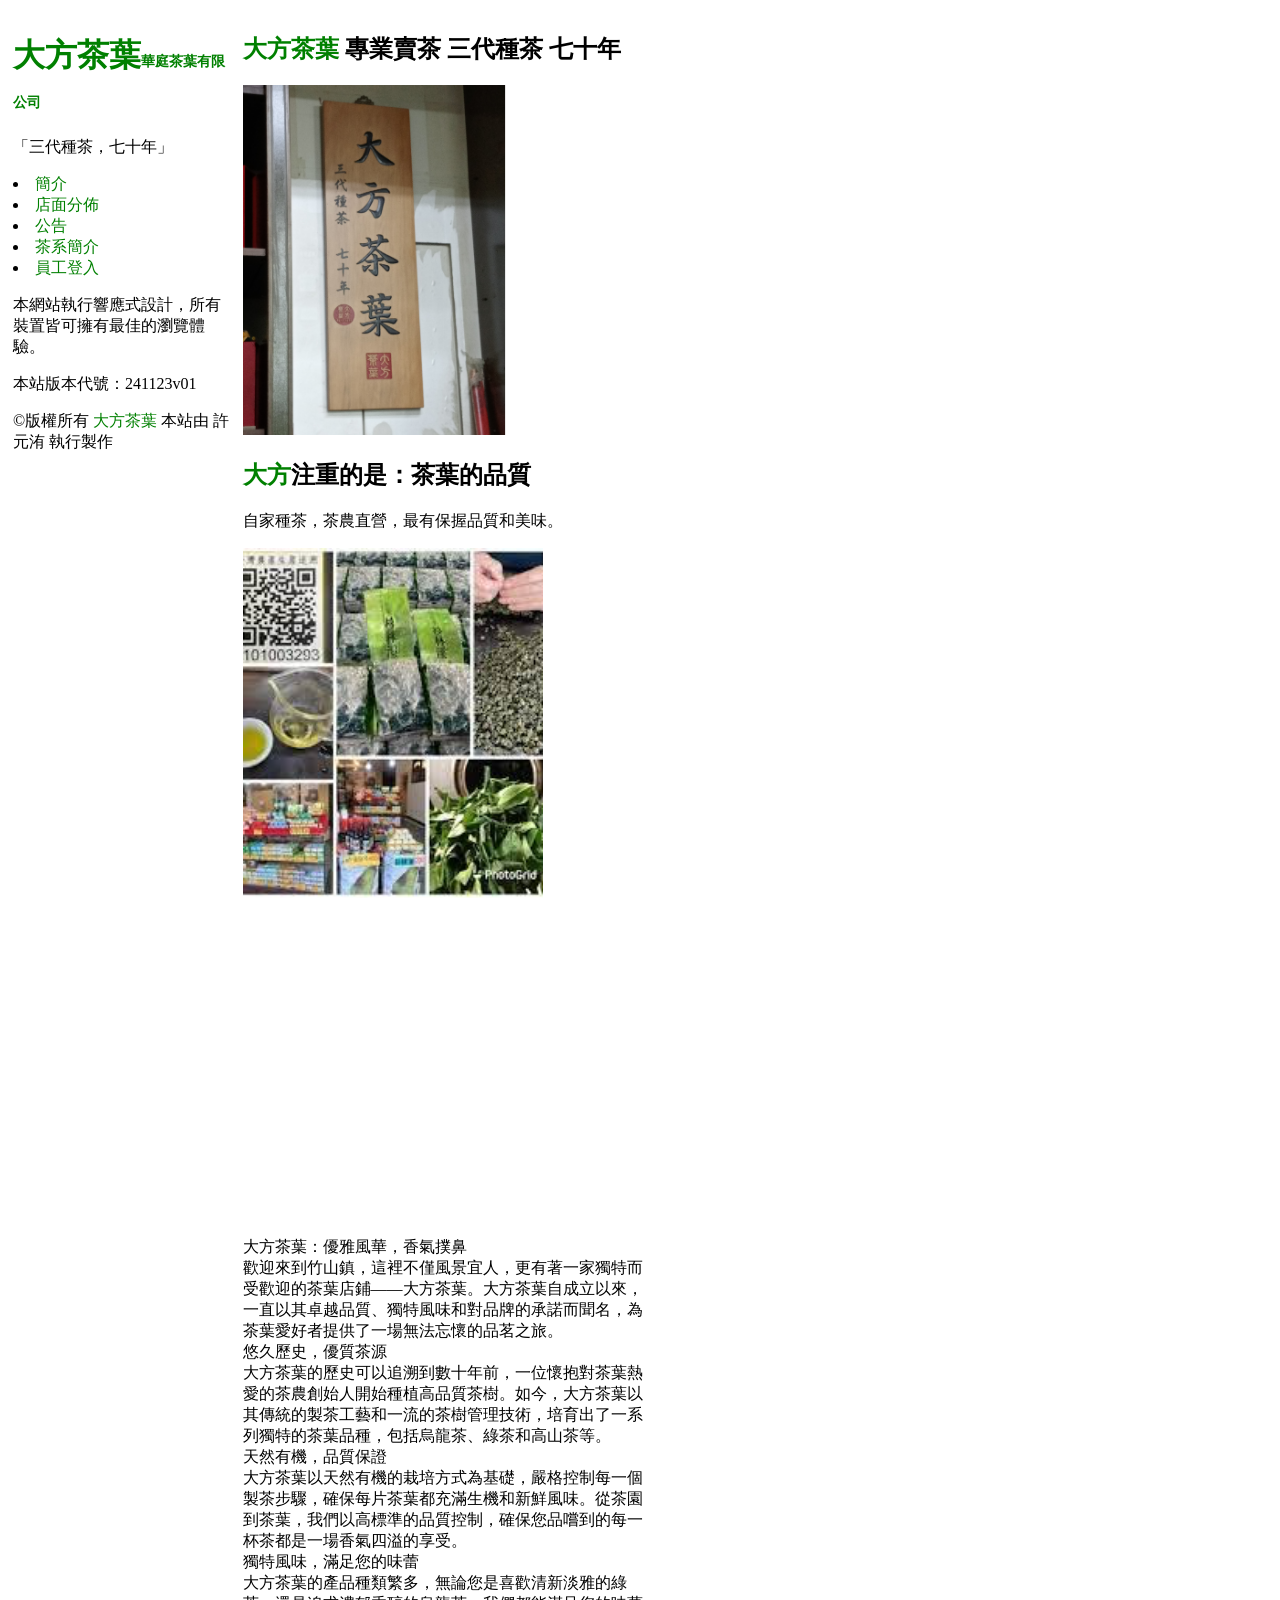
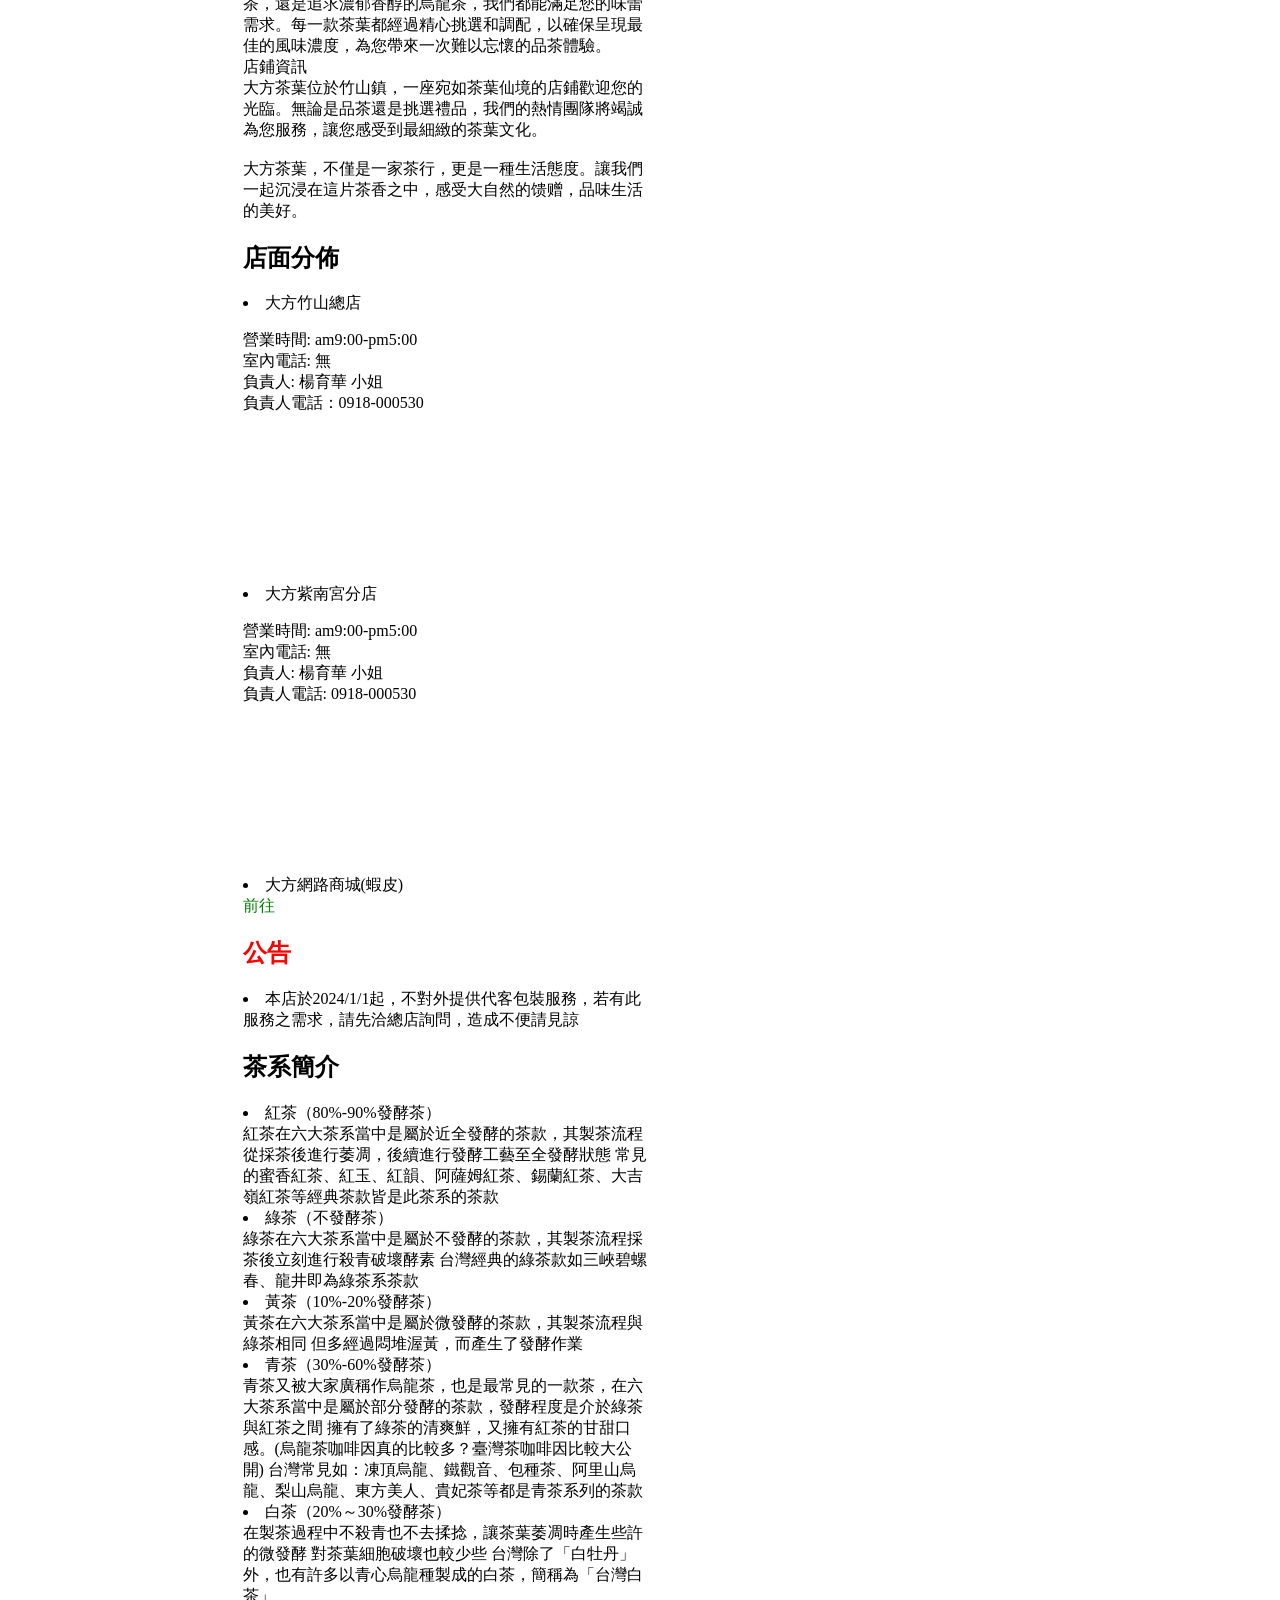
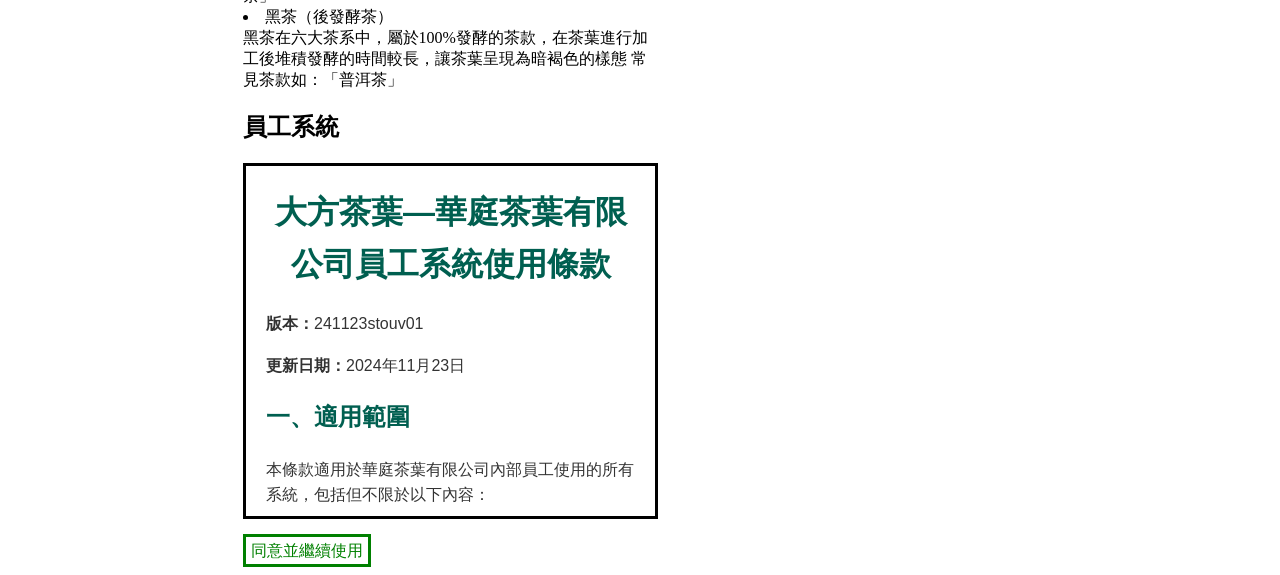
==== commit 536be334: "Add files via upload" ====
--- a/index.htm
+++ b/index.htm
@@ -10,6 +10,7 @@
         }
         .left{
             flex: 1.5;
+            margin: 5px;
         }
         .right{
             flex: 7;
@@ -59,6 +60,9 @@
         .sysm{
             display: none;
         }
+        .div iframe{
+            width: 40%;
+        }
         @media (max-width:768px) {
             .main{
                 display: block;
@@ -73,6 +77,9 @@
                 width: 100%;
             }
             .sys iframe{
+                width: 100%;
+            }
+            .div iframe{
                 width: 100%;
             }
         }
@@ -86,7 +93,7 @@
             <li><a href="#ab">簡介</a></li>
             <li><a href="#pl">店面分佈</a></li>
             <li><a href="#po">公告</a></li>
-            <li><a href="#mos">商品大綱</a></li>
+            <li><a href="#mos">茶系簡介</a></li>
             <li><a href="#sys">員工登入</a></li>
             <p>本網站執行響應式設計，所有裝置皆可擁有最佳的瀏覽體驗。</p>
             <p>本站版本代號：241123v01</p>
@@ -121,6 +128,8 @@
                 <h2><span style="color: green;">大方</span>注重的是：茶葉的品質</h2>
                 <p>自家種茶，茶農直營，最有保握品質和美味。</p>
                 <img src="image copy.png" alt="">
+                <br>
+                <iframe width="560" height="315" src="https://www.youtube.com/embed/58p4V6bRx3A?si=5LqBSZy3FX0oYhja" title="YouTube video player" frameborder="0" allow="accelerometer; autoplay; clipboard-write; encrypted-media; gyroscope; picture-in-picture; web-share" referrerpolicy="strict-origin-when-cross-origin" allowfullscreen></iframe>
                 <p>
                     大方茶葉：優雅風華，香氣撲鼻<br>
                     歡迎來到竹山鎮，這裡不僅風景宜人，更有著一家獨特而受歡迎的茶葉店鋪——大方茶葉。大方茶葉自成立以來，一直以其卓越品質、獨特風味和對品牌的承諾而聞名，為茶葉愛好者提供了一場無法忘懷的品茗之旅。<br>
@@ -162,7 +171,7 @@
                 <li>本店於2024/1/1起，不對外提供代客包裝服務，若有此服務之需求，請先洽總店詢問，造成不便請見諒</li>
             </div>
             <div class="div" id="mos">
-                <h2>商品大綱</h2>
+                <h2>茶系簡介</h2>
                 <li>紅茶（80%-90%發酵茶）<br>
                     紅茶在六大茶系當中是屬於近全發酵的茶款，其製茶流程從採茶後進行萎凋，後續進行發酵工藝至全發酵狀態
                     常見的蜜香紅茶、紅玉、紅韻、阿薩姆紅茶、錫蘭紅茶、大吉嶺紅茶等經典茶款皆是此茶系的茶款</li>
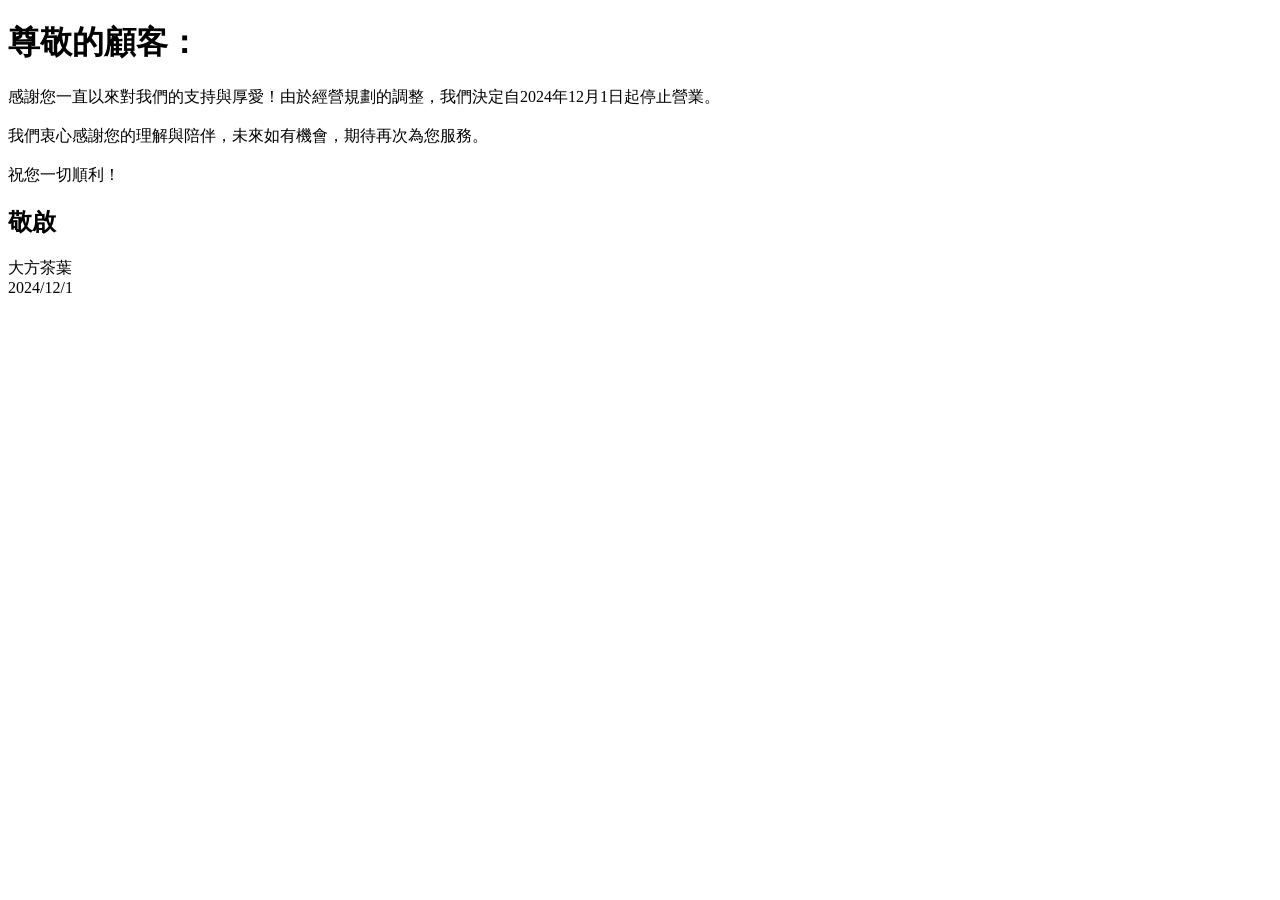
==== commit 883b40cb: "Add files via upload" ====
--- a/index.htm
+++ b/index.htm
@@ -3,274 +3,17 @@
 <head>
     <meta charset="UTF-8">
     <meta name="viewport" content="width=device-width, initial-scale=1.0">
-    <title>大方茶葉 華庭茶葉有限公司</title>
-    <style>
-        .main{
-            display: flex;
-        }
-        .left{
-            flex: 1.5;
-            margin: 5px;
-        }
-        .right{
-            flex: 7;
-            margin: 5px;
-        }
-        #d001{
-            font-size: 14px;
-        }
-        a{
-            text-decoration: none;
-            color: green;
-        }
-        .left h1{
-            color: green;
-        }
-        img{
-            height: 350px;
-        }
-        .right p{
-            width: 40%;
-        }
-        .right li{
-            width: 40%;
-        }
-        #d003{
-            width: 40%;
-            height: 350px;
-            border: solid;
-        }
-        #a01{
-            border: solid;
-            padding: 5px;
-        }
-        #bt1,#bt2,#bt3{
-            display: none;
-        }
-        #ms{
-            display: none;
-        }
-        #ms:target{
-            display: block;
-        }
-        .sysm iframe{
-            width: 40%;
-            height: 350px;
-        }
-        .sysm{
-            display: none;
-        }
-        .div iframe{
-            width: 40%;
-        }
-        @media (max-width:768px) {
-            .main{
-                display: block;
-            }
-            .right p{
-                width: auto;
-            }
-            .right li{
-                width: auto;
-            }
-            #d003{
-                width: 100%;
-            }
-            .sys iframe{
-                width: 100%;
-            }
-            .div iframe{
-                width: 100%;
-            }
-        }
-    </style>
+    <title>離別</title>
 </head>
 <body>
-    <div class="main">
-        <div class="left">
-            <h1>大方茶葉<span id="d001">華庭茶葉有限公司</span></h1>
-            <p>「三代種茶，七十年」</p>
-            <li><a href="#ab">簡介</a></li>
-            <li><a href="#pl">店面分佈</a></li>
-            <li><a href="#po">公告</a></li>
-            <li><a href="#mos">茶系簡介</a></li>
-            <li><a href="#sys">員工登入</a></li>
-            <p>本網站執行響應式設計，所有裝置皆可擁有最佳的瀏覽體驗。</p>
-            <p>本站版本代號：241123v01</p>
-            <p>&copy;版權所有 <span style="color: green;">大方茶葉</span> 本站由 許元洧 執行製作</p>
-        </div>
-        <div class="right">
-            <div class="sys" id="ms">
-                <h2>員工系統登入介面</h2>
-                <select name="" id="ki" style="height: 30px;">
-                    <option value="0">請選擇部門</option>
-                    <option value="1">技術部門</option>
-                    <option value="2">大方內部</option>
-                    <option value="3">菩因專區</option>
-                </select><br>
-                <input type="text" id="ui" placeholder="用戶名"><br>
-                <input type="password" id="pi" placeholder="密碼"><br>
-                <button id="bt0" onclick="bt0()">請選擇部門</button>
-                <button id="bt1" onclick="bt1()">送出＿技術部門</button>
-                <button id="bt2" onclick="bt2()">送出＿大方內部</button>
-                <button id="bt3" onclick="bt3()">送出＿菩因專區</button>
-                <div class="sysm" id="sysm">
-                    <p id="uo"></p>
-                    <div id="s01">
-                        <h2>財務報表</h2>
-                        <iframe src="https://docs.google.com/spreadsheets/d/e/2PACX-1vShv7aE7V0sxZBgvTPEceiEPcn6wh97L_WLAnhgR-pyUxXV0jo2Smo82rbNZ1oy2zRtY4ePmCExUfdz/pubhtml?widget=true&amp;headers=false"></iframe>
-                    </div>
-                </div>
-            </div>
-            <div class="div" id="ab">
-                <h2><span style="color: green;">大方茶葉</span> 專業賣茶 三代種茶 七十年</h2>
-                <img src="image.png" alt="">
-                <h2><span style="color: green;">大方</span>注重的是：茶葉的品質</h2>
-                <p>自家種茶，茶農直營，最有保握品質和美味。</p>
-                <img src="image copy.png" alt="">
-                <br>
-                <iframe width="560" height="315" src="https://www.youtube.com/embed/58p4V6bRx3A?si=5LqBSZy3FX0oYhja" title="YouTube video player" frameborder="0" allow="accelerometer; autoplay; clipboard-write; encrypted-media; gyroscope; picture-in-picture; web-share" referrerpolicy="strict-origin-when-cross-origin" allowfullscreen></iframe>
-                <p>
-                    大方茶葉：優雅風華，香氣撲鼻<br>
-                    歡迎來到竹山鎮，這裡不僅風景宜人，更有著一家獨特而受歡迎的茶葉店鋪——大方茶葉。大方茶葉自成立以來，一直以其卓越品質、獨特風味和對品牌的承諾而聞名，為茶葉愛好者提供了一場無法忘懷的品茗之旅。<br>
-                    悠久歷史，優質茶源<br>
-                    大方茶葉的歷史可以追溯到數十年前，一位懷抱對茶葉熱愛的茶農創始人開始種植高品質茶樹。如今，大方茶葉以其傳統的製茶工藝和一流的茶樹管理技術，培育出了一系列獨特的茶葉品種，包括烏龍茶、綠茶和高山茶等。<br>
-                    天然有機，品質保證<br>
-                    大方茶葉以天然有機的栽培方式為基礎，嚴格控制每一個製茶步驟，確保每片茶葉都充滿生機和新鮮風味。從茶園到茶葉，我們以高標準的品質控制，確保您品嚐到的每一杯茶都是一場香氣四溢的享受。<br>
-                    獨特風味，滿足您的味蕾<br>
-                    大方茶葉的產品種類繁多，無論您是喜歡清新淡雅的綠茶，還是追求濃郁香醇的烏龍茶，我們都能滿足您的味蕾需求。每一款茶葉都經過精心挑選和調配，以確保呈現最佳的風味濃度，為您帶來一次難以忘懷的品茶體驗。<br>
-                    店鋪資訊<br>
-                    大方茶葉位於竹山鎮，一座宛如茶葉仙境的店鋪歡迎您的光臨。無論是品茶還是挑選禮品，我們的熱情團隊將竭誠為您服務，讓您感受到最細緻的茶葉文化。
-                    <br><br>
-                    <span id="d002">大方茶葉，不僅是一家茶行，更是一種生活態度。讓我們一起沉浸在這片茶香之中，感受大自然的馈赠，品味生活的美好。</span>                 
-                </p>
-            </div>
-            <div class="div" id="pl">
-                <h2>店面分佈</h2>
-                <li>大方竹山總店</li>
-                <p>
-                    營業時間: am9:00-pm5:00  <br>
-                    室內電話: 無 <br>
-                    負責人: 楊育華 小姐 <br>
-                    負責人電話：0918-000530
-                </p>
-                <iframe src="https://www.google.com/maps/embed?pb=!1m14!1m8!1m3!1d3651.61538766722!2d120.694054!3d23.761091!3m2!1i1024!2i768!4f13.1!3m3!1m2!1s0x346ecd96cf9de589%3A0xc065d546990739c1!2zNTU35Y-w54Gj5Y2X5oqV57ij56u55bGx6Y6u6ZuG5bGx6Lev5LiJ5q61NDYxLTPomZ8!5e0!3m2!1szh-TW!2sus!4v1723907166475!5m2!1szh-TW!2sus" style="border:0;" allowfullscreen="" loading="lazy" referrerpolicy="no-referrer-when-downgrade"></iframe>
-                <li>大方紫南宮分店</li>
-                <p>
-                    營業時間: am9:00-pm5:00  <br>
-                    室內電話: 無 <br>
-                    負責人: 楊育華 小姐 <br>
-                    負責人電話: 0918-000530
-                </p>
-                <iframe src="https://www.google.com/maps/embed?pb=!1m14!1m8!1m3!1d3650.04086085364!2d120.72253200000002!3d23.817146!3m2!1i1024!2i768!4f13.1!3m3!1m2!1s0x34692d51f6246d03%3A0x6d0f1d8a5e2c0a2d!2zNTU35Y-w54Gj5Y2X5oqV57ij56u55bGx6Y6u5aSn5YWs6KGXNDDomZ8!5e0!3m2!1szh-TW!2sus!4v1723907227756!5m2!1szh-TW!2sus" style="border:0;" allowfullscreen="" loading="lazy" referrerpolicy="no-referrer-when-downgrade"></iframe>
-                <li>大方網路商城(蝦皮)</li>
-                <a href="https://shopee.tw/yun685700?is_from_login=true">前往</a>
-            </div>
-            <div class="div" id="po">
-                <h2 style="color: red;">公告</h2>
-                <li>本店於2024/1/1起，不對外提供代客包裝服務，若有此服務之需求，請先洽總店詢問，造成不便請見諒</li>
-            </div>
-            <div class="div" id="mos">
-                <h2>茶系簡介</h2>
-                <li>紅茶（80%-90%發酵茶）<br>
-                    紅茶在六大茶系當中是屬於近全發酵的茶款，其製茶流程從採茶後進行萎凋，後續進行發酵工藝至全發酵狀態
-                    常見的蜜香紅茶、紅玉、紅韻、阿薩姆紅茶、錫蘭紅茶、大吉嶺紅茶等經典茶款皆是此茶系的茶款</li>
-                <li>綠茶（不發酵茶）<br>
-                    綠茶在六大茶系當中是屬於不發酵的茶款，其製茶流程採茶後立刻進行殺青破壞酵素
-                    台灣經典的綠茶款如三峽碧螺春、龍井即為綠茶系茶款</li>
-                <li>黃茶（10%-20%發酵茶）<br>
-                    黃茶在六大茶系當中是屬於微發酵的茶款，其製茶流程與綠茶相同
-                    但多經過悶堆渥黃，而產生了發酵作業</li>
-                <li>青茶（30%-60%發酵茶）<br>
-                    青茶又被大家廣稱作烏龍茶，也是最常見的一款茶，在六大茶系當中是屬於部分發酵的茶款，發酵程度是介於綠茶與紅茶之間
-                    擁有了綠茶的清爽鮮，又擁有紅茶的甘甜口感。(烏龍茶咖啡因真的比較多？臺灣茶咖啡因比較大公開)
-                    台灣常見如：凍頂烏龍、鐵觀音、包種茶、阿里山烏龍、梨山烏龍、東方美人、貴妃茶等都是青茶系列的茶款</li>
-                <li>白茶（20%～30%發酵茶）<br>
-                    在製茶過程中不殺青也不去揉捻，讓茶葉萎凋時產生些許的微發酵
-                    對茶葉細胞破壞也較少些
-                    台灣除了「白牡丹」外，也有許多以青心烏龍種製成的白茶，簡稱為「台灣白茶」</li>
-                <li>黑茶（後發酵茶）<br>
-                    黑茶在六大茶系中，屬於100%發酵的茶款，在茶葉進行加工後堆積發酵的時間較長，讓茶葉呈現為暗褐色的樣態
-                    常見茶款如：「普洱茶」</li>
-            </div>
-            <div class="div" id="sys">
-                <h2>員工系統</h2>
-                <iframe src="stou.htm" frameborder="0" id="d003"></iframe>
-                <br><br><a href="#ms" id="a01">同意並繼續使用</a>
-            </div>
-        </div>
-    </div>
+    <h1>尊敬的顧客：</h1>
+    <p>感謝您一直以來對我們的支持與厚愛！由於經營規劃的調整，我們決定自2024年12月1日起停止營業。<br><br>
 
-    <script>
-        document.getElementById('ki').addEventListener('change',function(kind){
-        let k=kind.target.value;
-        console.log(k);
-        const bt0 =document.getElementById('bt0');
-        const bt1 =document.getElementById('bt1');
-        const bt2 =document.getElementById('bt2');
-        const bt3 =document.getElementById('bt3');
-        if(k==='1'){
-            bt0.style.display='none';
-            bt1.style.display='block';
-        }
-        if(k==='2'){
-            bt0.style.display='none';
-            bt2.style.display='block';
-        }
-        if(k==='3'){
-            bt0.style.display='none';
-            bt3.style.display='block';
-        }
-        if(k==='0'){
-            bt0.style.display='block';
-            bt1.style.display='none';
-            bt2.style.display='none';
-            bt3.style.display='none';
-        }
-        });
+        我們衷心感謝您的理解與陪伴，未來如有機會，期待再次為您服務。<br><br>
         
-        function bt0(){
-            alert('請選擇部門');
-        }
-        function bt1(){
-            const ui = document.getElementById('ui').value;
-            const pi = document.getElementById('pi').value;
-            const uo = document.getElementById('uo');
-            const sysm=document.getElementById('sysm');
-            if(ui ==='xu2010' && pi==='990607'){
-                sysm.style.display='block';
-                uo.innerHTML=ui;
-            }
-            else{
-                alert('error');
-            }
-        }
-        function bt2(){
-            const ui = document.getElementById('ui').value;
-            const pi = document.getElementById('pi').value;
-            const uo = document.getElementById('uo');
-            const sysm=document.getElementById('sysm');
-            if(ui==='大方'&&pi==='2652656'){
-                sysm.style.display='block';
-                uo.innerHTML=ui;
-            }
-            else{
-                alert('error');
-            }
-        }
-        function bt3(){
-            const ui = document.getElementById('ui').value;
-            const pi = document.getElementById('pi').value;
-            const uo = document.getElementById('uo');
-            const sysm=document.getElementById('sysm');
-            if(ui==='菩因'&&pi==='033851020'){
-                sysm.style.display='block';
-                uo.innerHTML=ui;
-            }
-            else{
-                alert('error');
-            }
-        }
-    </script>
+        祝您一切順利！
+        </p>
+    <h2>敬啟</h2>
+    <p>大方茶葉<br>2024/12/1</p>
 </body>
 </html>
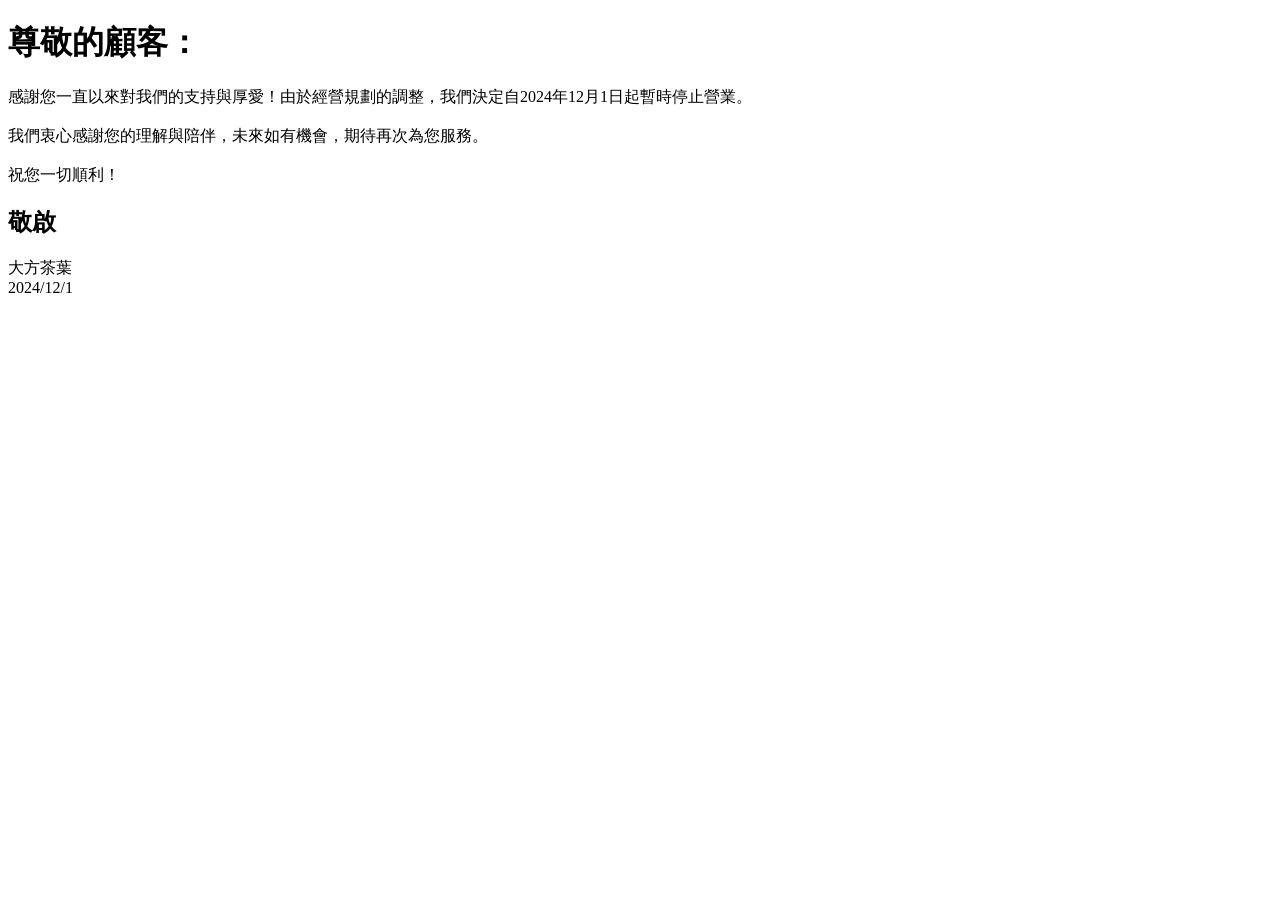
==== commit 0a3f42cd: "1" ====
--- a/index.htm
+++ b/index.htm
@@ -7,7 +7,7 @@
 </head>
 <body>
     <h1>尊敬的顧客：</h1>
-    <p>感謝您一直以來對我們的支持與厚愛！由於經營規劃的調整，我們決定自2024年12月1日起停止營業。<br><br>
+    <p>感謝您一直以來對我們的支持與厚愛！由於經營規劃的調整，我們決定自2024年12月1日起暫時停止營業。<br><br>
 
         我們衷心感謝您的理解與陪伴，未來如有機會，期待再次為您服務。<br><br>
         
